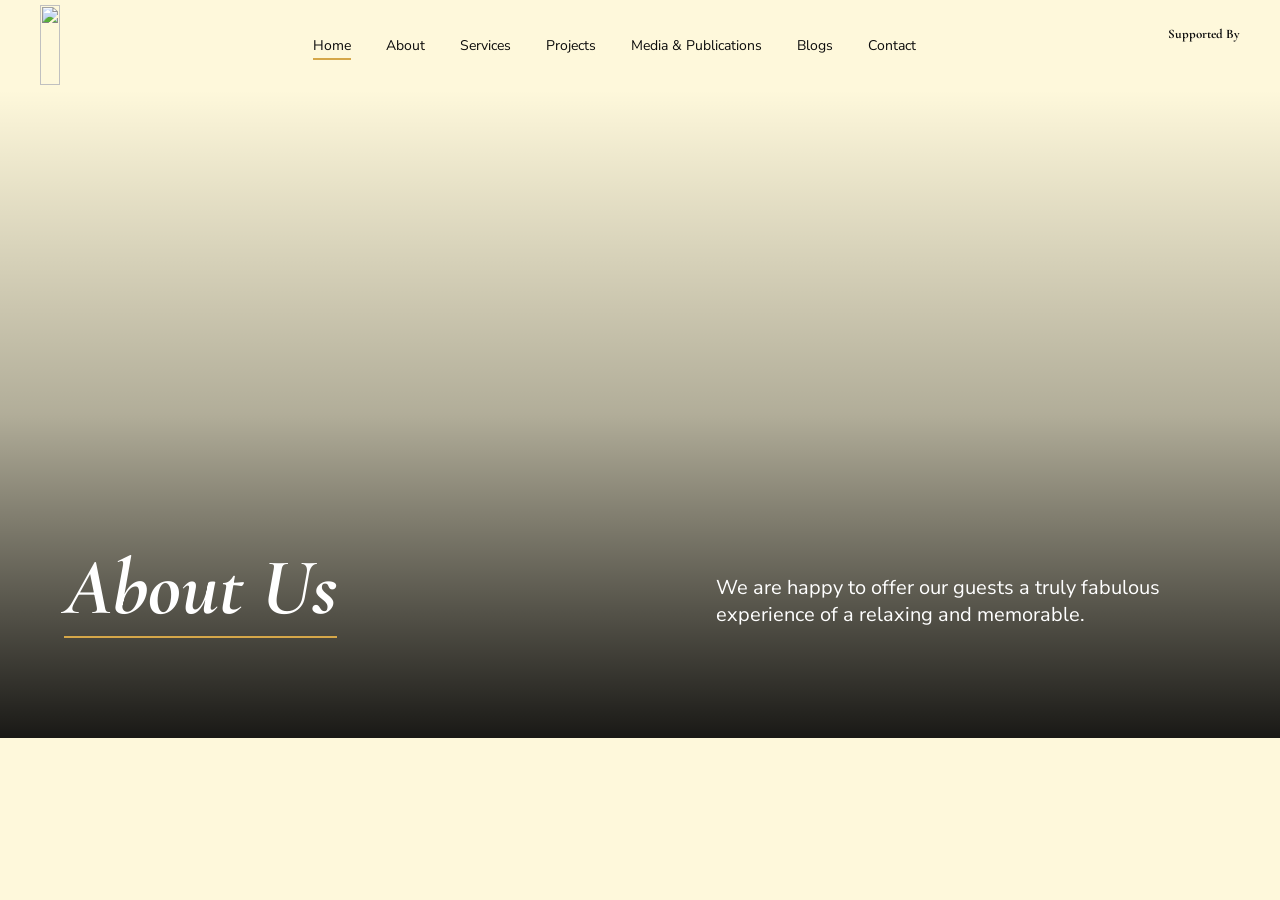
==== about.html @ 49cb3232 "add manu" ====
<!DOCTYPE html>
<html lang="en">

<head>
  <meta charset="UTF-8">
  <meta name="viewport" content="width=device-width, initial-scale=1.0">
  <title>Document</title>

  <!-- Owl Carousel CSS -->
<link rel="stylesheet" href="https://cdnjs.cloudflare.com/ajax/libs/OwlCarousel2/2.3.4/assets/owl.carousel.min.css">
<link rel="stylesheet" href="https://cdnjs.cloudflare.com/ajax/libs/OwlCarousel2/2.3.4/assets/owl.theme.default.min.css">

<!-- font link -->

<link rel="preconnect" href="https://fonts.googleapis.com">
<!-- <link href="https://fonts.googleapis.com/css2?family=Cormorant+Garamond:ital,wght@0,300;0,400;1,300;1,400&display=swap" rel="stylesheet"> -->

<link href="https://fonts.googleapis.com/css2?family=Cormorant+Garamond:ital,wght@0,300..700;1,300..700&display=swap" rel="stylesheet">



  <!-- custom css link -->

  <link rel="stylesheet" href="style/style.css">
  <link rel="stylesheet" href="style/media.css">
</head>

<body>




    <!-- navbar -->


    
        <style>
               .navbar {
               padding-top: 5px;
                padding-bottom: 5px;
               }
        </style>

       <nav class="navbar">
        <div class="nav-left">
          <div class="nav-logo">
           <a href="./index.html"> <img src="./images/logo2.png" alt=""></a>
           
          </div>

        </div>
        <div class="nav-mid">
          <ul>
            <li><a href=""  class="active">Home</a></li>
            <li><a href="">About</a></li>
            <li><a href="">Services</a></li>
            <li><a href="">Projects</a></li>
            <li><a href="">Media & Publications</a></li>
            <li><a href="">Blogs</a></li>
            <li><a href="">Contact</a></li>
          </ul>
        </div>
        <div class="nav-right">
        <!-- <a href=""> <img src="./images/white facebook.png" alt=""></a>
         <a href=""><img src="./images/white instagram.png" alt=""></a>
      <a href="">  <img src="./images/white linkdine.png" alt=""></a>
          -->

          <div class="tata-img">
            <h4>Supported By </h4>
            <img src="./images/tata.png" alt="">
          </div>
          <div class="menu-bar"><img src="./images/menu (1).png" alt=""></div>
        </div>
        </nav>







        <!-- hero section -->

        <style>
            .hero{
                background-image: 

                    linear-gradient(
        /* to right,
        rgba(0, 0, 0, 0.30) 0%,
        rgba(0, 0, 0, 0.4) 50%,
        rgba(0, 0, 0, 0.0) 100% */

              to top,
        rgba(0, 0, 0, 0.9) 0%,
        rgba(0, 0, 0, 0.3) 50%,
        rgba(0, 0, 0, 0.0) 100%
    ),
    


                url(./images/Photos/0U5A6664.webp);
                background-size: cover;
                background-position: center;
         
           
             
            
                /* padding: 350px 0px 100px 0px; */
                
            }
            .hero-flx{
                display: flex;
                justify-content: space-between;
                align-items: flex-end;
                     height: 72vh;
                     
                     /* background-color: palegoldenrod; */
                    padding-bottom: 100px;
                    
               
               
            }
            .hero-heading h2{
                font-size: 80px;
                color: var(--heading2-color);
               border-bottom: 2px solid var(--logo-color);
          
                
             
            }
            .hero-para p{
                font-size: 20px;
                color: var(--heading2-color);
                max-width: 500px;
                margin-bottom: 10px;
                     
            }
        </style>
        <div class="hero">
            <div class="padding">
                <div class="hero-flx">
          <div class="hero-heading">
            <h2>About Us</h2>
          </div>
          <div class="hero-para">
          <p>We are happy to offer our guests a truly fabulous experience of a relaxing and memorable.</p>
          </div>
          </div>
        </div>

</div>










         <!-- footer -->

          <!-- <div class="footer-space">
            <footer class="footer-parent">
  <div class="padding-footer">
          <div class="footer">
            <div class="footer-logo">
              <img src="./images/logo.png" alt="">
  
                         <p class="para">
                The Institute of conservation (ICON) <br>
International Council of Museum  (ICOM) <br>
IASC India
              </p>
            </div>

          

           
            <div class="footer-contact">
              <h4>CONTACT US:</h4>
              <p class="para">
3 Rockaway St., New Rochelle, <br> New York, United States – 10801
              </p>
              <p class="para">
Mon-Sat: 9:00am – 8pm
              </p>
              <p class="para">
+001 234 56 78
              </p>
            </div>


            
            

             <div class="footer-qr-parent">
              <h4>DONATION:</h4>
              <div class="footer-qr">
              <img src="./images/qr.png" alt="">
              </div>


               
         


            </div>

              <div class="footer-insta">
              <h4>SOCIAL MEDIA:</h4>

              <div class="footer-social-media">
                <img src="./images/facebook.png" alt="">
                <img src="./images/instagram.png" alt="">
                <img src="./images/linkdine.png" alt="">
              </div>
            </div>

          
          </div>

          <div class="footer-bottom-txt">
            <span class="date">© My Company, 2026. All rights reserved.</span>
          </div>

          

        </div>
        
</footer>



</div> -->







        



<script src="https://cdnjs.cloudflare.com/ajax/libs/jquery/3.7.1/jquery.min.js"></script>
<script src="https://cdnjs.cloudflare.com/ajax/libs/OwlCarousel2/2.3.4/owl.carousel.min.js"></script>
<!-- GSAP -->
<script src="https://cdnjs.cloudflare.com/ajax/libs/gsap/3.12.5/gsap.min.js"></script>

<!-- ScrollTrigger -->
<script src="https://cdnjs.cloudflare.com/ajax/libs/gsap/3.12.5/ScrollTrigger.min.js"></script>

<!-- Your JS (ONLY ONCE) -->
<script src="./javascript/script.js"></script>

</body>

</html>
---- style/style.css ----
/* @font-face {
       font-family: "shesrig1";
    
       src: url(./font/gyBhhwUxId8gMGYQMKR3pzfaWI_RruM4mJPby1QNtA.woff2);
   } */
@import url('https://fonts.googleapis.com/css2?family=Nunito+Sans:ital,opsz,wght@0,6..12,200..1000;1,6..12,200..1000&display=swap');

   body {
       background-color: var(--bg-color);
        font-family: "Nunito Sans", sans-serif;

    
      


    
   
     


   }


 :root {
 
  /* --bg-color: #eae0d4; */
  --bg-color: #fef8db;
  --logo-color: #d5a749;
  --heading-color: #0c0c0c;
  --heading2-color: #ffffff;
  /* --para-color: #504e49; */
  --para-color: #565656;
  --nav-color:#262321d9;
  --light-color:#565656;
  --footer-txt-color:#dad5c8;
  --card-color: #f2f2f2

}




   *,
   ul,
   li,
   ol,
   p,
   h1,
   h2,
   h3,
   h4,
   h5,
   h6 {
       margin: 0;
       padding: 0;
       box-sizing: border-box;
       


   }

   h1,
   h2,
   h3,
   h4,
   h5,
   h6 {
       /* color: #000000; */
       color: var(--heading-color);
      font-family: 'Cormorant Garamond', serif;
      font-style: italic;

       


   }

   a {
       text-decoration: none;
    
       
      
    
     
   }

   button{
             font-family: "Nunito Sans", sans-serif;
   }




   
/* menu */















   /* navbar */

   .bg-img{

  
    height: 100vh;
    width: 100%;
        /* padding-bottom: 150px; */
        


     
         
   

       
   /* position: fixed; */
   /* background-color: black; */
   
   
 
    
   }




   .navbar {
  height: 12%;
       width: 100%;
       display: flex;
       align-items: center;
       justify-content: space-between;
       /* position: absolute;
       top: 2px; */
       /* background-color: #d5a749; */
       background-color: var(--bg-color);
       /* background-color: pink; */
   
    
       padding: 0px 40px;

         
       
       


   }

   .nav-left {
     
       width: auto;
     
   }

   .nav-mid {
       width: auto;
       
       display: flex;
       justify-content: end;
   }

   .nav-right {
    display: flex;
    align-items: center;


       width: auto;
       gap: 15px;
       /* background-color: pink; */
       gap: 35px;


   }
.menu-bar{
  display: none;
  /* background-color: pink; */

  align-items: center;

}
.menu-bar img{
height: 33px;


}
   .nav-mid ul {
       display: flex;
       list-style: none;
       gap: 35px;
       align-items: center;
   
       font-size: 14px;

           /* font-weight: 550; */

   }
 
   .nav-mid a{
    color: var(--heading-color);
      position: relative;


   
   }



.nav-mid ul a::after {
  content: "";
  position: absolute;
  left: 0;
  bottom: -5px;
  width: 0%;
  height: 2px;
  background:var(--logo-color);
  transition: width 0.3s ease;
}

.nav-mid ul a:hover::after {
  width: 100%;
}

/* 🔥 default active (Home ke liye) */
.nav-mid ul a.active::after {
  width: 100%;
}
   .nav-logo{
    height: 80px;
  
   }
   .nav-logo img{
    height: 100%;
    width: 100%;
    object-fit: cover;
   }

    
            .tata-img img{
          width:90px;
          height: auto;
          }
          .tata-img h4{
            font-size: 13px;
            text-align: end;
            font-style: normal;
            /* color: var(--logo-color); */
            
          }



    /* hero section */

  .hero-section{
         background-image: url(../images/Photos/0U5A6670.webp);
height: 68%;
 
      
          background-size: cover;
       
        
  }
     .hero-black-div{
    height: 100%;
    width: 100%;
    background-color: rgba(0, 0, 0, 0.274);
     /* position: relative; */
                   display: flex;
    align-items: center;
    justify-content: center;
          padding: 0px 40px 0px 40px;
          
   }


   h1{
      color: var(--heading2-color);
      font-size: 70px;
      text-align: center;
   
          
    }
    .hero-heading h4{
      color: var(--heading2-color);
      font-size: 27px;
      text-align: center;
      
    }



    /* About Section */


      .padding{
    /* padding: 0px 150px; */
    padding: 0 5%;
  max-width: 1375px;
  margin: auto;
  }
  .about-section{
    height: 20%;
    display: flex;
    justify-content: center;
    /* padding-top: 50px; */
    align-items: center;
    padding: 0px 40px;

    

    
  }
  .about-heading{
    width: 70%;
   
    text-align: center;
    /* background-color: palegoldenrod; */
  }
  .about-heading p{
    font-size: 32px;
      font-family: 'Cormorant Garamond', serif;
      color: var(--heading-color);
      font-weight: 500;
     
  }









  
   
  /* our story */

  
    .heading{
      color: var(--heading-color);
      font-size: 60px;
  
      
    }
    .para{
        font-size:16px;
      color: var(--para-color);
      line-height: 28px;
      /* text-align:justify; */
      
    }

    .our-story{
      display: flex;
      gap: 45px;
      /* padding-top: 150px;
      padding-bottom: 200px; */
    margin: 150px 0px;
   
    }
    .our-story-left{
      width: 50%;
      /* background-color: aquamarine; */
     /* display: flex;
     flex-direction: column;
     justify-content: center; */
    }
    .our-story-right{
      width: 50%;
      /* background-color: pink; */
      display: flex;
      align-items: center;
    }
    /* .our-story-img{
      height: 400px
   
      
    } */
    .para-padding{
      margin-top: 20px;
    }
    .our-story-para{

      margin: 35px 0px 40px 0px;
    }
    .our-story-img img{
      height: 100%;
      width: 100%;
      object-fit: cover;
      border-radius: 10px;
    }





    /* video section */





  .full-video{
    height: 80vh;
    margin-bottom: 150px;
  }
  .full-video img{
    height: 100%;
    width: 100%;
    object-fit: cover;
  }




/* services section heading */


.all-heading{
  display: flex;
  justify-content: center;
  /* background-color: pink; */
  margin-bottom: 70px;



}



 
/* services */
.services-parent{
padding: 0px 100px;
  /* padding-top: 70px; */
}
.services{
  display: flex;
  gap: 45px;
  padding-bottom: 150px;
}
.services-parent .services:nth-last-child(1) {
  padding-bottom: 0px; /* jo tumhe chahiye */
}
.services-text{
  width: 50%;
  display: flex;
  flex-direction: column;
  justify-content: center;
}
.services-img-parent{
  width: 50%;
}
.services-img{

  height: 650px;
}
.services-img img{
  height: 100%;
  width: 100%;

  object-fit: cover;
}
.short-heading{
  font-size: 50px;

}


.services-button2{
  display: flex;
  justify-content: end;
}
.services-button2 button p{
  font-size: 20px;
}
.services-button2 button svg {
  width: 20px;
}






/* News and Events */

.events-section-parent{
  /* padding: 200px 0px; */
  margin: 150px 0px;

}


.event-section{
  display: flex;
  /* height: 100h; */
  gap: 40px;


}
.event-left{
  width: 50%;
}
.event-right{
  width: 50%;
  display: flex;
  flex-direction: column;
  gap: 30px;
}
.event-left-img img{
  height: 100%;
  width: 100%;
  object-fit: cover;
}
.event-left-img{
  height: 77%;
}

.event-left .event-card{
  padding-top: 20px;
}

.small-heading{
font-size: 23px;
margin: 9px 0px;


}
.event-card h5{
  color: var(--logo-color);
  font-size: 15px;
}
.date{
font-size: 13px;
color: var(--light-color);
}
.event-card-img{
  display: flex;
  gap: 25px;
    /* padding: 30px 0px; */
    padding-bottom: 30px;
    border-bottom: 1px solid #929292;
}
.event-card-parnet{
  width: 70%;

}
.event-right-img{
  width: 30%;
}
.event-right-img img{
   height: 100%;
  width: 100%;
  object-fit: cover;
}



.event-right .event-card-img:last-child {
  border-bottom: none;
  padding-bottom: 0;
}

.event-button button{
  margin-top: 18px;
}

.event-section .txt-btn{
  font-weight: 600;
}














/* button*/


.bookmarkBtn {
  width: fit-content;

    padding: 9px 10px;
transform: scale(1.2);
  border-radius: 40px;

  border: none;
  background-color: var(--logo-color);
  display: flex;
  align-items: center;
  justify-content: center;
  cursor: pointer;
  transition-duration: 0.3s;
  overflow: hidden;
  position: relative;



box-shadow: 
  0 4px 10px rgba(0, 0, 0, 0.08),
  0 8px 25px rgba(213, 167, 73, 0.35);

transition: all 0.3s ease;
margin-left: 9px;


}

.IconContainer {
  width: 30px;
  /* height: 30px; */
  background-color: var(--bg-color);
  border-radius: 50px;
  display: flex;
  align-items: center;
  justify-content: center;
  overflow: hidden;
  z-index: 2;
  transition-duration: 0.3s;
  position: absolute;
  left: 2%;
   
  
}
  .IconContainer img{
   height: 30px;


    object-fit: cover;
  }

.icon {
  border-radius: 1px;
}

.text {
  height: 100%;
  width: 100%;
  display: flex;
  align-items: center;
  justify-content: center;
  color: white;
  z-index: 1;
  transition-duration: 0.3s;
  font-size: 1em;
  margin-left: 30px;

}

.bookmarkBtn:hover .IconContainer {
  width: 96%;
  transition-duration: 0.3s;
  left: 2.1%;
}



.bookmarkBtn:active {
  transform: scale(0.95);
  transition-duration: 0.3s;
}



/* text button */



.txt-btn {
  padding: 0;
  margin: 0;
  border: none;
  background: none;
  cursor: pointer;
}

.txt-btn{
  --primary-color:#d5a749 ;
  --hovered-color: #d5a749;
  position: relative;
  display: flex;

  /* font-size: 0px; */
  gap: 0.4rem;
  align-items: center;
}

.txt-btn p {
  margin: 0;
  position: relative;
  font-size: 14px;
  color: var(--primary-color);


}

.txt-btn::after {
  position: absolute;
  content: "";
  width: 0;
  left: 0;
  bottom: -7px;
  background: var(--hovered-color);
  height: 1.5px;
  transition: 0.3s ease-out;
}

.txt-btn p::before {
  position: absolute;
  /*   box-sizing: border-box; */
  content: "";
  width: 0%;
  inset: 0;
  color: var(--hovered-color);
  overflow: hidden;
  transition: 0.3s ease-out;
  
}

.txt-btn:hover::after {
  width: 100%;
}

.txt-btn:hover p::before {
  width: 100%;
}

.txt-btn:hover svg {
  transform: translateX(6px);
  color: var(--hovered-color);
}

.txt-btn svg {
  color: var(--primary-color);
  transition: 0.2s;
  position: relative;
  width: 15px;
  transition-delay: 0.2s;
}






/* projects section */








  .pc-root {
   
  
  margin: 0px 10px;
  }

  /* ── Header ── */
  .pc-header {

    border-radius: 50px;
    padding: 60px 48px 68px;
    text-align: center;
    position: relative;
    overflow: hidden;
    margin-bottom: 60px;
  }
  .pc-header::before {
    content: '';
    position: absolute;
    top: -60px; right: -60px;
    width: 260px; height: 260px;
    border-radius: 50%;
    border: 1px solid rgba(245,233,208,.08);
    pointer-events: none;
  }
  .pc-eyebrow {
    font-size: 10px;
    letter-spacing: 5px;
    text-transform: uppercase;

    margin-bottom: 14px;
  }
  .pc-heading {

    font-size: 52px;
    font-weight: 300;
    font-style: italic;
  
    margin-bottom: 10px;
  }
  .pc-subheading {
    font-size: 11px;
    letter-spacing: 1px;

  }

  /* ── Carousel Wrapper ── */
  .pc-owl-wrap {
    
    overflow: visible;
    
  }

  /*
   * FIX 1: Do NOT set overflow:visible on .owl-stage-outer
   * Owl Carousel needs overflow:hidden here to correctly measure,
   * clone items, and loop. Removing the override restores looping.
   * Add vertical padding instead so the scaled center card is not clipped.
   */
  .owl-carousel .owl-stage-outer {
    overflow: hidden !important;
    padding-bottom: 40px !important;
  }

  /* ── Card ── */
  .pc-card {
      background-color:var(--card-color);

    border: 1px solid #ede8df;
    border-radius: 6px;
    overflow: hidden;
       transition: transform 0.4s ease, box-shadow 0.4s ease;
    box-shadow: 0 10px 25px rgba(0, 0, 0, 0.08),
     0 5px 10px rgba(0, 0, 0, 0.05);

    transform-origin: center center;
    cursor: pointer;
    
    
  }

  .pc-card:hover{
    transform: scale(1.02);
      transform: translateY(-10px) scale(1.03);
  
 
  }

.pc-card-title h3 {
    position: relative;
    display: inline-block;
    transition: color 0.3s ease;
}

.pc-card-title h3::after {
    content: "";
    position: absolute;
    left: 0;
    bottom: -6px;
    width: 0%;
    height: 1.5px;
    background: var(--logo-color);
    transition: width 0.4s ease;
}

.pc-card:hover .pc-card-title h3 {
    color: var(--logo-color);
}

.pc-card:hover .pc-card-title h3::after {
    width: 100%;
}













  /*
   * FIX 3: Owl Carousel adds the 'center' class to .owl-item (the wrapper),
   * not to .pc-card directly. Selector must be .owl-item.center .pc-card
   */
  .owl-item.center .pc-card {
    transform: scale(1.06);
    opacity: 1;
    box-shadow: 0 20px 60px rgba(126,91,19,0.18), 0 4px 16px rgba(0,0,0,0.10);
  }

  .pc-card-img {
    width: 100%;
    height: 400px;
    overflow: hidden;
    position: relative;
   border-top-right-radius: 15px;
   border-top-left-radius: 15px;
  }
  .pc-card-img img,
  .pc-card-img svg {
    width: 100%;
    height: 100%;
    display: block;
    object-fit: cover;
    transition: transform 0.7s cubic-bezier(0.4,0,0.2,1);
    
  }
  .owl-item.center .pc-card .pc-card-img img,
  .owl-item.center .pc-card .pc-card-img svg {
    transform: scale(1.04);
  }

  /* Gold top bar */
  .pc-gold-bar {
    position: absolute;
    top: 0; left: 0; right: 0;
    height: 2px;

    z-index: 3;
  }

  /* Hover overlay */
  .pc-card-overlay {
    position: absolute;
    inset: 0;
  
    opacity: 0;
    transition: opacity 0.4s;
    display: flex;
    align-items: flex-end;
    padding: 16px;
    z-index: 2;
      background: linear-gradient(
    to top,
    rgba(0, 0, 0, 0.75),
    rgba(0, 0, 0, 0.2),
    transparent
  );

  }
  .pc-card:hover .pc-card-overlay {
    opacity: 1;
  }

  .pc-overlay-link {
  color:var(--heading2-color);
  font-size: 12px;
  letter-spacing: 3px;
  text-transform: uppercase;
  border-bottom: 1px solid var(--logo-color);
  padding-bottom: 3px;

  transform: translateY(20px);
  opacity: 0;
  transition: all 0.4s ease;
}

/* Text animation */
.pc-card:hover .pc-overlay-link {
  transform: translateY(0);
  opacity: 1;
}

  /* Card body */

  .pc-card-img img {
  transition: transform 0.6s ease;
}
  .pc-card:hover .pc-card-img img {
  transform: scale(1.1);
}


.pc-card:hover .pc-card-overlay {
  opacity: 1;
}



  .pc-card-title h3{
    font-size: 26px;
  }
  .pc-card-body {
    position: relative;
    padding: 16px 18px 20px;
  }



  .pc-card-num {
  
    font-size: 28px;
    font-weight: 300;
   color: var(--logo-color);
    /* position: absolute;
    bottom: 10px;
    right: 14px; */
    line-height: 1;
  }

  .pc-card-button{
    display: flex;
   justify-content: end;
  }

  /* ── Controls ── */
  .pc-controls {
    display: flex;
    align-items: center;
    justify-content: center;
    gap: 24px;
    margin-top: 20px;
  }
  .pc-btn {
    width: 44px;
    height: 44px;
    border-radius: 50%;
    background: transparent;
    border: 1px solid #d6cfc3;
    color: #2a2018;
    cursor: pointer;
    display: flex;
    align-items: center;
    justify-content: center;
    transition: background 0.2s, border-color 0.2s, transform 0.15s;
    flex-shrink: 0;
  }
  .pc-btn:hover {
    background: #f5f0e8;
    border-color: #b5a990;
  }
  .pc-btn:active { transform: scale(0.93); }
  .pc-btn svg {
    width: 16px;
    height: 16px;
  }

  .pc-dots {
    display: flex;
    gap: 8px;
    align-items: center;
  }
  .pc-dot {
    width: 5px;
    height: 5px;
    border-radius: 50%;
   
    cursor: pointer;
    transition: background 0.3s, transform 0.3s;
    border: none;
    padding: 0;
  }


  /* ── Footer bar ── */
  .pc-footer {
    display: flex;
    align-items: center;
    justify-content: space-between;
    margin-top: 130px;
    padding-top: 20px;
    border-top: 1px solid #929292;
  }

  .pc-footer-cta {
    display: inline-flex;
    align-items: center;
    gap: 10px;
    font-size: 15px;
    letter-spacing: 2px;
    /* text-transform: uppercase; */
    /* color: var(--logo-color); */
    background: none;
    border: none;
    border-bottom: 1px solid var(--heading-color);
    padding-bottom: 2px;
    cursor: pointer;
    transition: color 0.2s, border-color 0.2s;
  }
  .pc-footer-cta:hover {
    color: var(--logo-color);
    border-color: var(--logo-color);
  }

 .project-border{
    margin-top: 50px;
  }

  .pc-card-button{
    margin-top: 10px;
  }

  





  /* Hide default owl nav/dots */
  .owl-nav, .owl-dots { display: none !important; }









  /* Blog Section */


.blog-section-parent{
margin-top: 150px;
margin-bottom: 190px;
}

  .blog{
    display: flex;
    gap: 20px;

   

  }
  .blog-card{
    /* height: 300px; */
    width: 33%;
background-color: var(--card-color);

    padding: 8px;
   border-radius: 20px;

  transition: transform 0.4s ease, box-shadow 0.4s ease;
  
  box-shadow: 
    0 10px 25px rgba(0, 0, 0, 0.08),
    0 5px 10px rgba(0, 0, 0, 0.05);
    
    
  
  
  }

    .blog-card:hover {
  transform: translateY(-10px) scale(1.03);
  
   box-shadow: 
    0 14px 28px rgba(0, 0, 0, 0.10),
    0 6px 12px rgba(0, 0, 0, 0.06);
}


   .blog-card-img{
    height: 300px;
       position: relative;
   }
  .blog-card-img .card-img{
    height: 100%;
    width: 100%;
    object-fit: cover;
    border-radius: 20px;
  }
  .blog-card-para{
  margin-top: 7px;
  margin-bottom:20px;

  }
  .blog-card-txt{
    padding: 20px 10px 10px 10px;
   
  }
  .blog-card-logo{
    padding: 5px;
    height: 45px;
    width: 45px;
    border-radius: 50%;
    position: absolute;
background-color: rgb(233, 233, 233);
    bottom: -5%;
    left: 7%;
    display: flex;
    justify-content: center;
    align-items: center;
    
    
  
  }
  .blog-card-logo img{
    height: 100%;
    width: 100%;
    margin-bottom: 3px;
 
    object-fit: cover;
  
  }
  .blog-card-author{
    display: flex;
align-items: center;
    gap: 10px;
  }

    .author-img{
      height: 40px;
      width: 40px;
      /* border-radius: 50%; */

      /* background-color: aqua; */
    }
 .author-img img{
    height: 100%;
    width: 100%;
    border-radius: 50%;
    object-fit: cover;
  }
  .author-name-color{
    color: var(--heading-color);
    font-weight: 600;
  }
  .blog-card-heading h3{
    font-size: 26px;
  }



  .blog-card-heading h3 {
  position: relative;
  display: inline-block;
  transition: color 0.3s ease;
}

.blog-card-heading h3::after {
  content: "";
  position: absolute;
  left: 0;
  bottom: -6px;
  width: 0%;
  height: 1.5px;
  background: var(--logo-color);
  transition: width 0.4s ease;
}

.blog-card:hover .blog-card-heading h3 {
  color: var(--logo-color);
}

.blog-card:hover .blog-card-heading h3::after {
  width: 100%;
}


  
  

  





    


         /* footer  */
         .footer-space{
          padding: 0px 40px;
         }  
         .padding-footer{
                        padding: 0 5%;
  max-width: 1350px;
  margin: auto;

         }

         .footer-parent{
       
                /* padding: 80px 125px 20px 125px; */
                padding: 80px 0px 20px 0px;
                   /* background-color: #272421; */
                      /* padding: 0 5%;
  max-width: 1700px;
  margin: auto; */
                   
            
                  /* background-color:#2f2616; */
                  /* background-color: #584b3b; */
                  background-color: var(--card-color);
                  /* background-color: #3c2219; */
                
                   border-top-left-radius: 30px;
                   border-top-right-radius: 30px;
                     transform: translateY(-10px) scale(1.03);
  
  box-shadow: 
rgba(0, 0, 0, 0.078) 0px 18px 20px 17px;

              
                
         }

         .footer{
          display: flex;
           
              justify-content: space-between;
        

         }
       
         .footer-logo img{
          height: 130px;
  
         }
         .footer-logo p{
          margin-top: 20px;
         }
         .footer h4{
 
       
       margin-bottom: 25px;
       font-size: 20px;
       color: var(--logo-color);


         }
   
         /* .footer-qr-parent{
          display: flex;
          flex-direction: column;
          gap: 20px;
         } */

         /* .footer-manu ul{
          list-style: none;
          display: flex;
          flex-direction: column;
          gap: 15px;
          font-size: 15px;
      
         } */

         .footer-contact h4{
          margin-top: 1px;
         }
          .footer-qr-parent h4{
            text-align: center;
      
            
          }
           .footer-qr{
            height: 150px;

           }

         .footer-qr img{
          height: 100%;
          width: 100%;
          object-fit: cover;
         }
      
         .footer-social-media{
          display: flex;
          gap: 12px;
         }
         .footer-social-media img{
          height: 21px;
         }

 
         .footer-bottom-txt{
          display: flex;
          justify-content: center;
          margin-top: 80px;
         }
       
     .footer-contact p:nth-child(3){
  margin: 20px 0;
}
    



/* 
.our-story-button{
  padding: 0px 3%;
} */
---- style/media.css ----
@media (max-width: 1050px) {



 .navbar {
height: 8%;
}
.nav-mid ul {
 
    gap: 30px;
                
}

.hero-section {
    height: 74%;
}
.about-heading {
    width: 80%;
}

.about-section {
    height: 18%;
}

.about-heading p {
    font-size: 38px;
}
.our-story-para {
    margin: 28px 0px 40px 0px;
}

.services-parent {
    padding: 0px 60px;
}

.pc-card-img {
    height: 310px;      




}
.blog-card-para {
    margin-top: 0;
    margin-bottom: 0;
}

   .our-story {
                            margin: 90px 0px 150px 0px;
                    }

}


@media (max-width: 992px) {

    .nav-mid {
        display: none;
    }
    .menu-bar{
  display: block
}


.nav-logo {
   height: 70px;     
} 


    /* .about-heading {
        width: 100%;
    }    */


.about-heading p {
    font-size: 32px;
}
.about-heading {
        width: 100%;
    }



                    .services-parent {
                        padding: 0px 0px;
                    }

                    .services {
                            padding-bottom: 120px;
                            gap: 30px;

                    }
                    .services-img {
                            height: 560px;

                    }

                 

                    .small-heading {
                        font-size: 20px;
                    }
                    .event-section {
                        gap: 25px;
                    }
                    .event-card-img {
                        gap: 15px;
                    }

                    .our-story {
                        gap: 35px;
                    }

                    .blog-card-para {
   
    margin-bottom: 20px;
}

.blog-card-img {
    height: 250px;  
}
.pc-footer {
    margin-top: 115px;
}

.project-border {
    margin-top: 50px;
}

 .footer-space{
          padding: 0px 20px;
         }  
      
         .footer-logo p{
            max-width: 150px;
         }

         .padding-footer {
    padding: 0 3%;
         }
         .footer-qr {
            height: 130px;
         }
            
         .footer-bottom-txt {
            margin-top: 40px;
         }
         .footer-contact p:nth-child(3) {
            margin-top: 10px;
         }
         /* .footer-logo img {
            height: 120px;
         } */





                    

               





                    




                }
                






                @media (max-width: 768px) {
                        .services-img {
                            height: 520px;
                        }
                        .blog {
                            flex-direction: column;
                            gap: 40px;
                        }
                        .blog-card {
                            width: 100%;
                        }
                            .blog-card-img {
                                height: auto;
                            }
                            .footer {
                                flex-direction: column;
                              gap: 60px;
                                /* gap: 40px; */
                            }
                                .footer-qr {
                                   
                                  
                                    width: 103px;
                                }
                                .footer-qr-parent h4 {
                                    text-align:start;
                             
                                }
                                 .footer-contact h4{
                                  margin-top: 0px;
                                     }
                                .footer h4 {
                                    margin-bottom: 15px;
                                    font-size: 22px;
                                }
                                    .padding-footer {
                                        padding: 0 5%;
                                   
                                    }
                                        .footer-bottom-txt {
                                            margin-top: 60px;
                                        }
                                        .footer-parent {
                                            padding: 60px 0px 30px 0px;

                                        }
                                            .footer-logo p {
                                               max-width: 100%;
                                            }



                                




                       

                            

                }

          






@media (max-width: 576px) {
     .navbar {
height: 12%;
}

.navbar {
    padding: 0px 20px;
}
    .nav-logo {
        height: 63px;
    }

    .menu-bar img {
        height: 29px;
    }


.tata-img{
    display: none;
}

h1 {
    font-size: 38px;
}

    .about-heading p {
    font-size: 20px;
    }

    .hero-black-div {
        padding: 0px 20px;
    }

        .hero-section {
        height: 70%;
    }

    .our-story {
        /* flex-direction: column; */
        flex-direction:column-reverse;

            }

            .our-story-right {
                width: 100%;
            }

            .our-story-left {
                width: 100%;
            }   

            .our-story {       
                         gap: 15px;
            }

            .heading {
                font-size: 50px;
            }

                .our-story-para {
                    margin: 20px 0px 30px 0px;
                }


                .services {
                    flex-direction:column-reverse;
                }

                .services-parent .services:nth-last-child(2) {
                       flex-direction:column;

}

                .services-text{
                   width: 100%;
                   padding: 0px 5px;
                }

                .services-img-parent {
                    width: 100%;
                }

                .services-img {
                    height: auto;
                }
                .short-heading {
                    font-size: 40px;
                }
                .services {
                    gap: 15px;
                    padding-bottom: 80px;

                    
                }

                .all-heading {
                    margin-bottom: 60px;
                }

                .event-section {
                    flex-direction: column;
                }
                .event-left {
                    width: 100%;
                        border-bottom: 1px solid #929292;
                        padding-bottom: 30px;

                }
                .event-right {
                    width: 100%;

                }
                .pc-footer-cta {
                    font-size: 12px;
                }
                    .our-story {
                        margin: 60px 0px 100px 0px;
                    }
                    .full-video {
                        margin-bottom: 90px;
                    }
                    .events-section-parent {
                        margin: 90px 0px;
                    }
                    .blog-section-parent {
                      margin-top: 90px;
                      margin-bottom: 125px;
                    }

     .blog-card{
    box-shadow: 
      0 8px 20px rgba(0,0,0,0.08),
      0 3px 8px rgba(0,0,0,0.04);
  }

    .pc-card {

          box-shadow: 
      0 8px 20px rgba(0,0,0,0.08),
      0 3px 8px rgba(0,0,0,0.04);

    }
      .footer h4 {
                             
                                    font-size: 20px;
                                }
                                    .footer {
                                        gap: 40px;
                                    }   
                                    .footer-logo img {
                                        height: 100px;
                                    }
                                        .footer-qr {
                                            height: 90px;
                                            width: 90px;
                                        }







}
@media (max-width: 480px) {
    .nav-logo {
        height: 56px;
    }
      .menu-bar img {
        height: 24px;
    }

    .tata-img img {
        width: 80px;
    }
    .tata-img h4 {
        font-size: 12px;
    }
    .nav-right {
        gap: 21px;
    }
        .navbar {
height: 10%;        
        }

            .hero-section {
        height: 72%;
    }

    .about-heading p {
        font-size: 17px;
    }

        .heading {
            font-size: 37px;
        }


            .our-story-para {
                margin: 15px 0px 30px 0px;
                }

                .bookmarkBtn {
                        transform: scale(1.1);
                            margin-left: 4px;

                }
                .full-video {
                    height: 70vh;
                }
                       .services {
                
                    padding-bottom: 60px;
                }

             

                 .all-heading {
                    margin-bottom: 45px;
                }
                .para {
                        line-height: 23px;
                }
                    .small-heading {
                        font-size: 18px;
                    }
                 
                    .para{
                        font-size: 14px;
                    }
                        .short-heading {
                            font-size: 32px;
                        }

                        .pc-card-title h3 {
                            font-size: 23px;
                        }

                        .pc-card-num {
                            font-size: 22px;
                        }
.pc-card-body {
    padding: 10px      
}

.pc-controls {
    margin-top: auto;
}
.pc-btn {
    height: 35px;
    width: 35px;
}

.blog-card-heading h3 {
    font-size: 23px;
}
.blog-card-txt {
    padding: 10px;
}

.blog-card-logo {
    height: 40px;
    width: 40px;    
}

    .blog {
        gap: 26px;
    }

    .pc-footer {
    margin-top: 75px;
}

.project-border {
    margin-top: 40px;
}
        .footer-space {
        padding: 0px 8px;
    }

        .footer h4 {
            font-size: 18px;
            margin-bottom: 20px;
        }



  






               








}
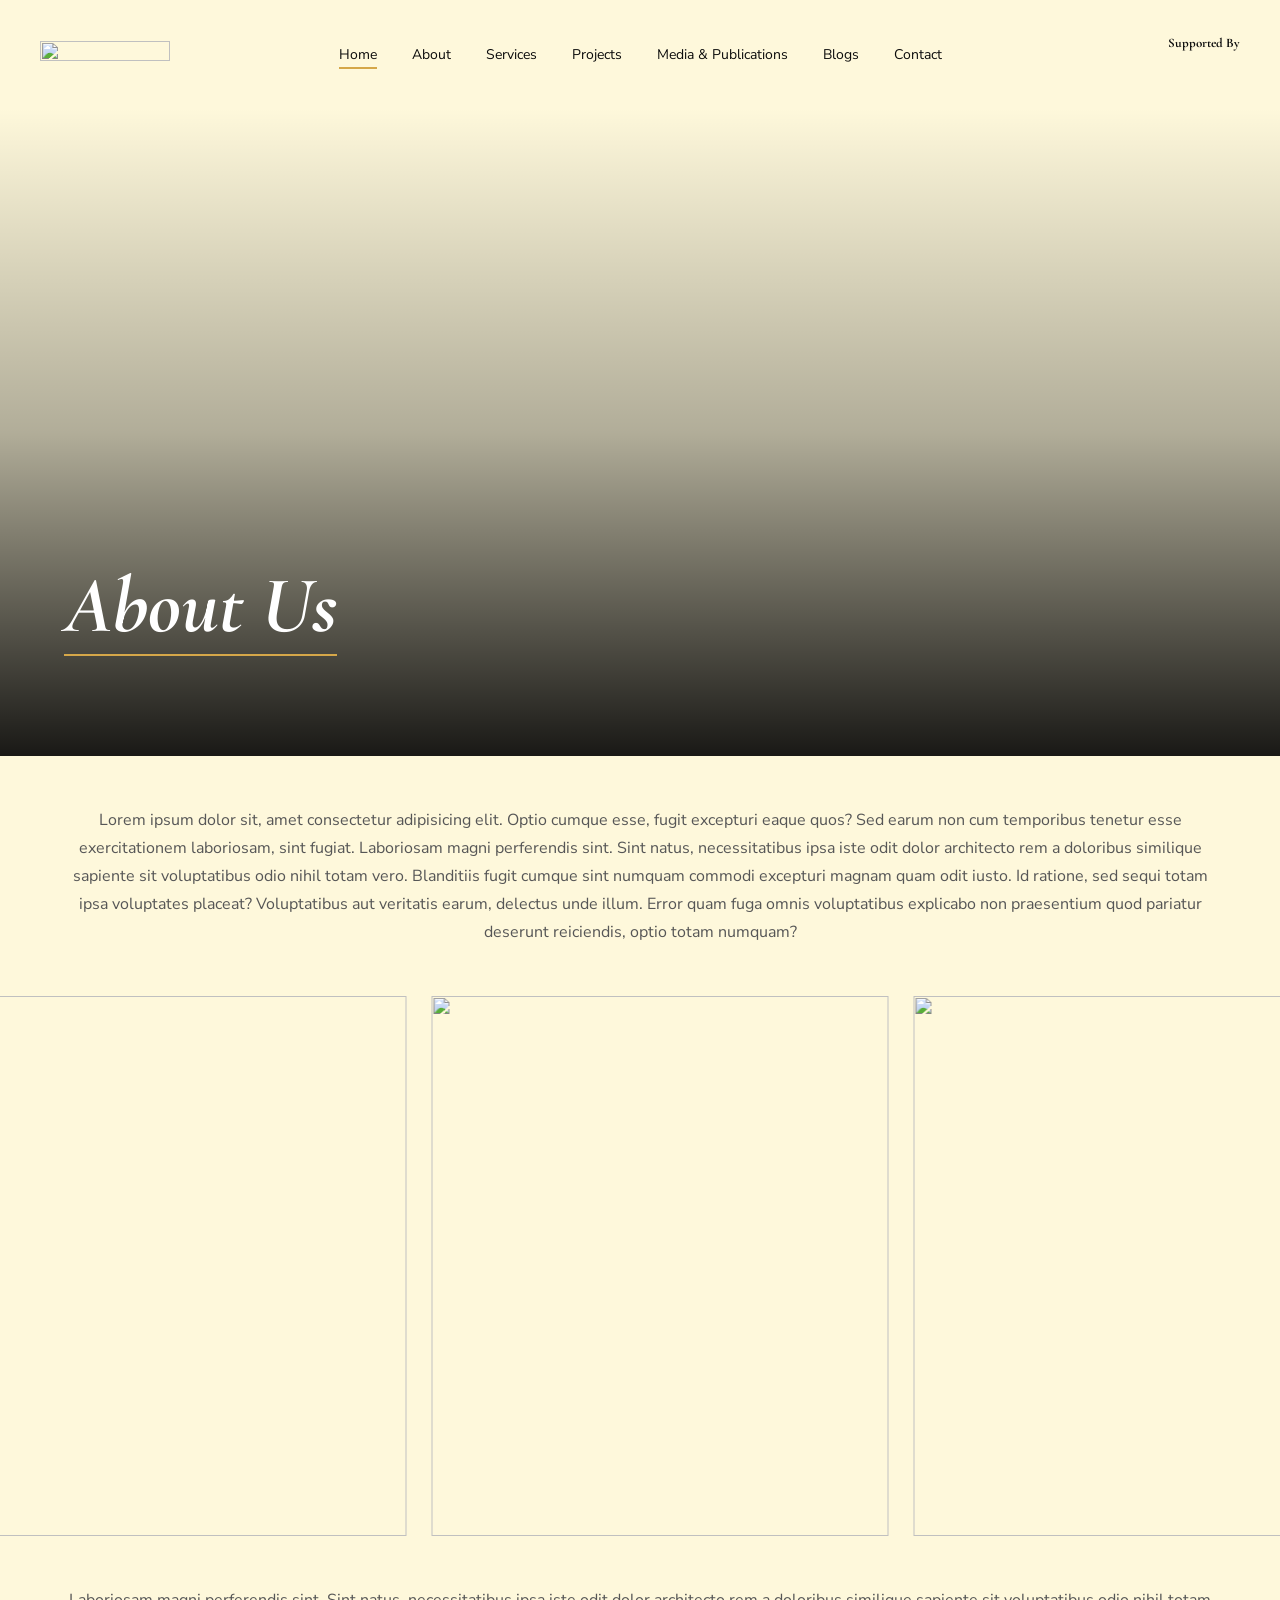
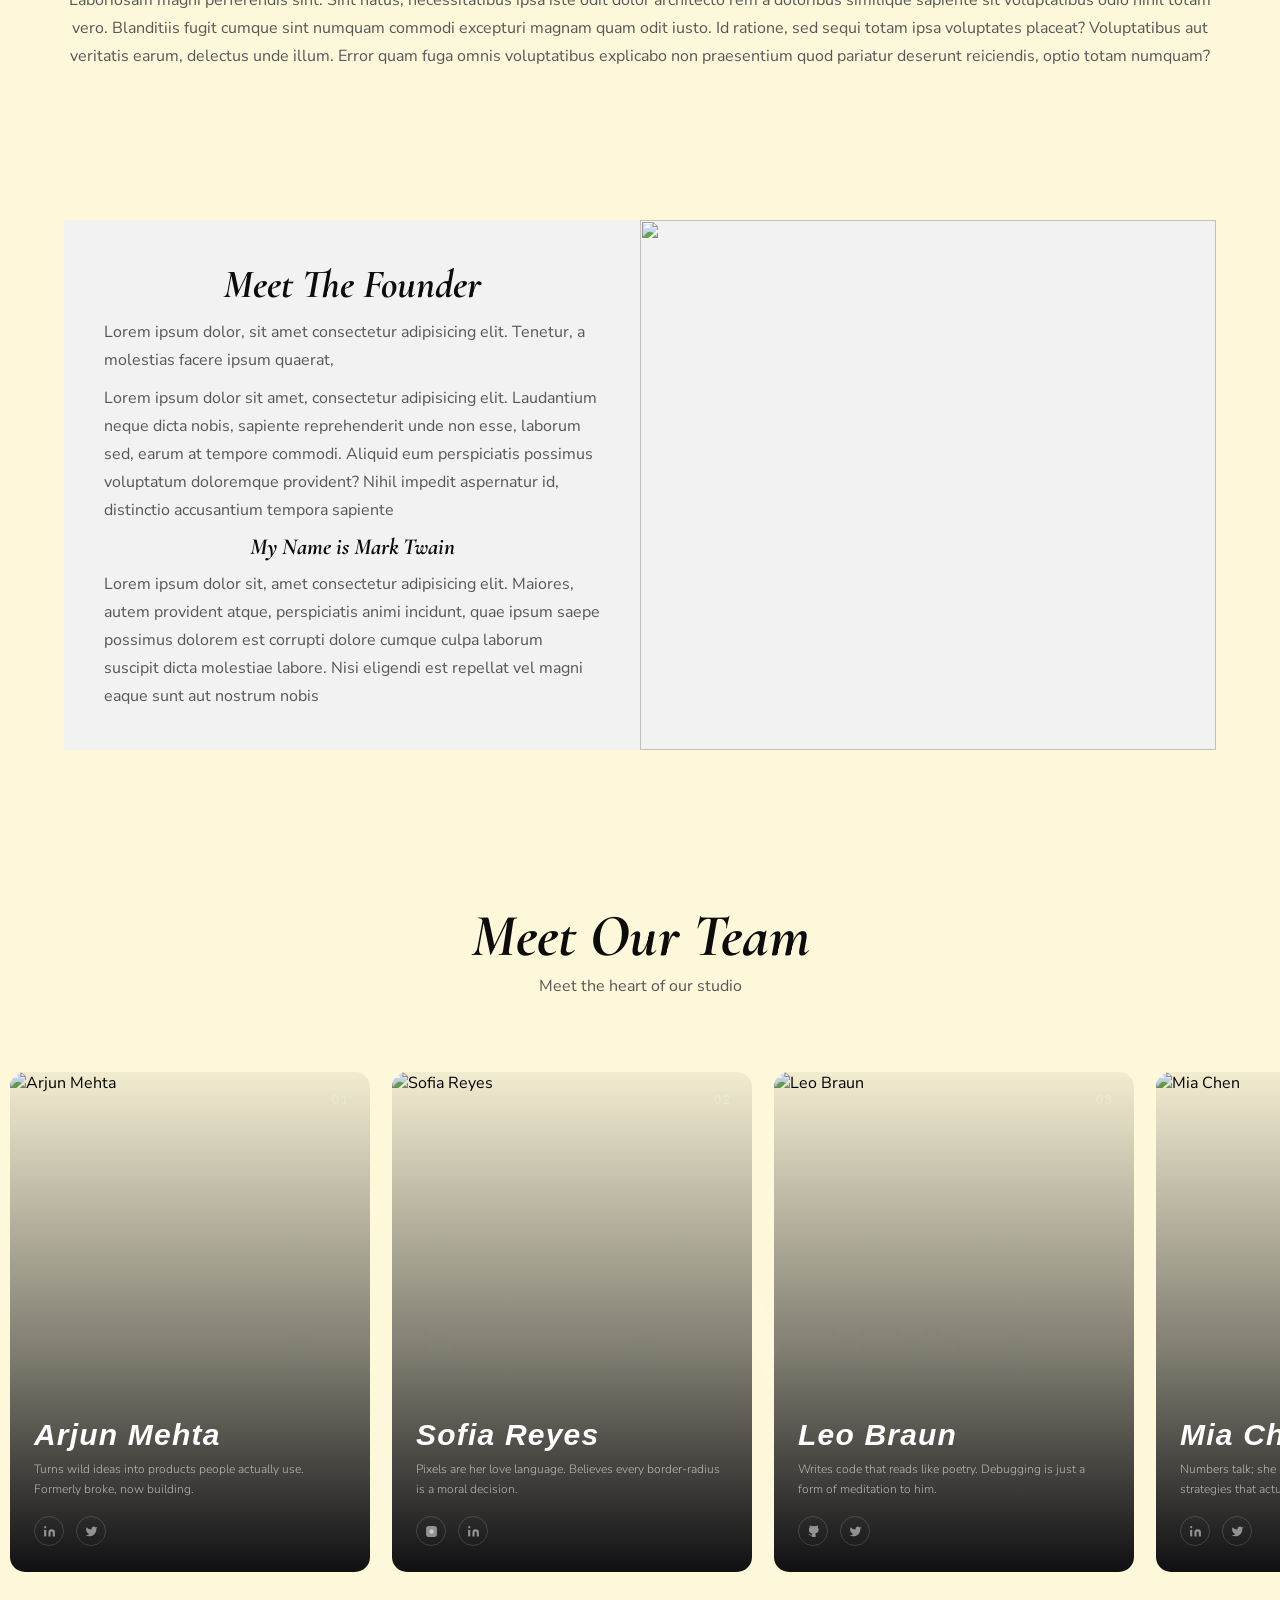
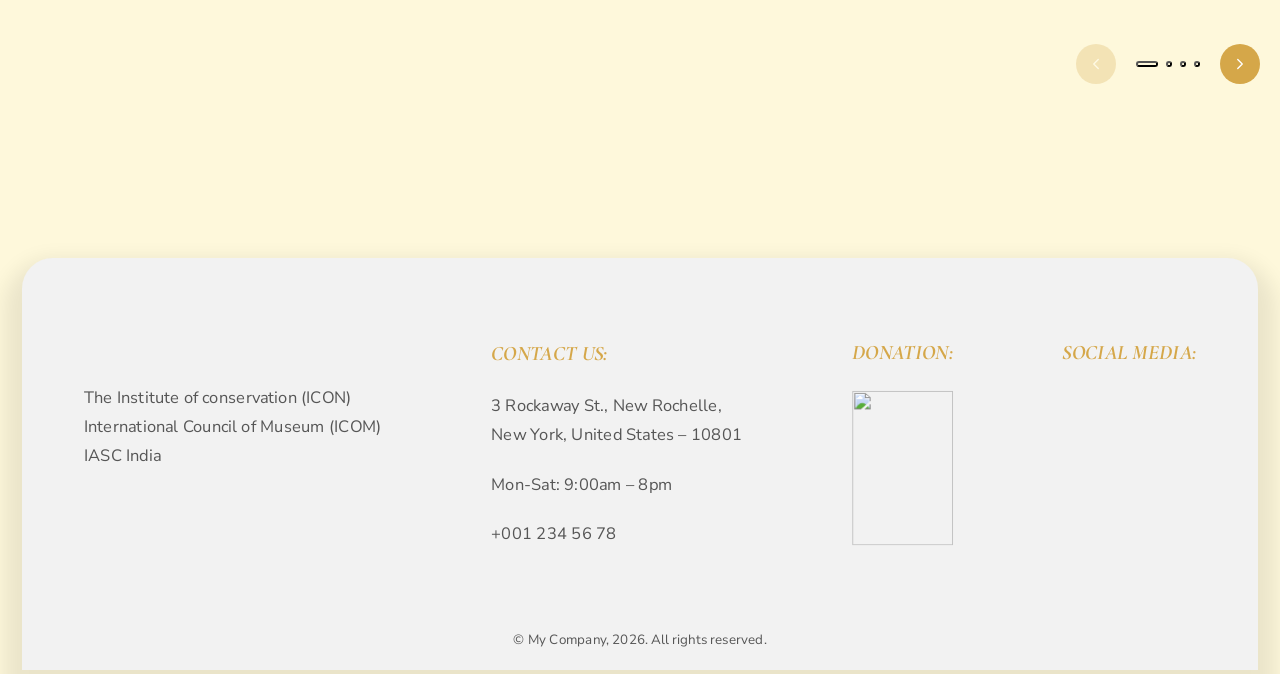
==== commit 1e933305: "about section full responsive" ====
--- a/about.html
+++ b/about.html
@@ -30,18 +30,84 @@
 
 
 
-    <!-- navbar -->
-
-
-    
-        <style>
-               .navbar {
-               padding-top: 5px;
-                padding-bottom: 5px;
-               }
-        </style>
-
-       <nav class="navbar">
+   <!-- manu  -->
+
+
+
+  <!-- OVERLAY -->
+<div class="offcanvas-overlay" id="offcanvasOverlay" aria-hidden="true"></div>
+
+<!-- OFFCANVAS PANEL -->
+<nav class="offcanvas" id="offcanvas" aria-label="Site navigation" aria-hidden="true">
+
+  <!-- Full-height blurred logo background -->
+  <div class="offcanvas-bg-logo" aria-hidden="true">
+    <!-- Ornate painting restoration emblem SVG -->
+     <img src="./images/logo.png" alt="">
+
+  </div>
+
+  <!-- Content -->
+  <div class="offcanvas-inner">
+    <!-- Close button -->
+
+
+    <!-- Eyebrow label -->
+    <p class="offcanvas-eyebrow">Navigation</p>
+
+    <!-- Gold divider -->
+    <div class="offcanvas-divider"></div>
+
+    <!-- Nav links -->
+    <ul class="offcanvas-nav" role="list">
+      <li><a href="./index.html"><span class="nav-num">01</span>Home</a></li>
+      <li><a href="./about.html"><span class="nav-num">02</span>About</a></li>
+      <li><a href="#"><span class="nav-num">03</span>Services</a></li>
+      <li><a href="#"><span class="nav-num">04</span>Projects</a></li>
+      <li><a href="#"><span class="nav-num">05</span>Media &amp; Publications</a></li>
+      <li><a href="#"><span class="nav-num">06</span>Blogs</a></li>
+      <li><a href="#"><span class="nav-num">07</span>Contact</a></li>
+    </ul>
+
+    <!-- Footer -->
+    <footer class="offcanvas-footer">
+      <address class="footer-address" style="font-style: normal;">
+        Studio 14, Heritage Arts Complex<br>
+        Regal Building, M.G. Road<br>
+        Mumbai – 400 001, India
+      </address>
+      <div class="footer-supported">
+        <span class="footer-supported-label">Supported by</span>
+        <span class="footer-supported-name">Tata Trusts</span>
+      </div>
+    </footer>
+  </div>
+</nav>
+
+
+
+
+
+
+
+
+  
+
+
+
+
+
+  <!-- navbar -->
+
+  <div class="bg-img">
+
+ 
+
+
+
+
+
+   <nav class="navbar">
         <div class="nav-left">
           <div class="nav-logo">
            <a href="./index.html"> <img src="./images/logo2.png" alt=""></a>
@@ -51,8 +117,8 @@
         </div>
         <div class="nav-mid">
           <ul>
-            <li><a href=""  class="active">Home</a></li>
-            <li><a href="">About</a></li>
+            <li><a href="./index.html"  class="active">Home</a></li>
+            <li><a href="./about.html">About</a></li>
             <li><a href="">Services</a></li>
             <li><a href="">Projects</a></li>
             <li><a href="">Media & Publications</a></li>
@@ -70,19 +136,49 @@
             <h4>Supported By </h4>
             <img src="./images/tata.png" alt="">
           </div>
-          <div class="menu-bar"><img src="./images/menu (1).png" alt=""></div>
+          <div class="menu-bar">
+             <button class="menu-toggle" id="menuToggle" aria-label="Open navigation menu" aria-expanded="false">
+    <span></span>
+    <span></span>
+    <span></span>
+  </button>
+          </div>
         </div>
         </nav>
 
-
-
-
+        <!-- <style>
+          .navbar{
+            padding-top: 5px;
+            padding-bottom: 5px;
+          }
+        </style> -->
+
+
+
+
+        
 
 
 
         <!-- hero section -->
 
-        <style>
+
+        <header class="hero">
+            <div class="padding">
+                <div class="hero-flx">
+          <div class="hero-heading">
+            <h2>About Us</h2>
+          </div>
+          <!-- <div class="hero-para">
+          <p>We are happy to offer our guests a truly fabulous experience of a relaxing and memorable.</p>
+          </div> -->
+          </div>
+        </div>
+
+        </header>
+
+
+      <style>
             .hero{
                 background-image: 
 
@@ -138,19 +234,831 @@
                      
             }
         </style>
-        <div class="hero">
-            <div class="padding">
-                <div class="hero-flx">
-          <div class="hero-heading">
-            <h2>About Us</h2>
+
+
+
+
+
+
+<!-- about us -->
+
+<section class="about-us-parent">
+
+<div class="about-us">
+  <div class="padding">
+
+  <div class="about-us-para">
+
+  <p class="para">Lorem ipsum dolor sit, amet consectetur adipisicing elit. Optio cumque esse, fugit excepturi eaque quos? Sed earum non cum temporibus tenetur esse exercitationem laboriosam, sint fugiat. Laboriosam magni perferendis sint.
+  Sint natus, necessitatibus ipsa iste odit dolor architecto rem a doloribus similique sapiente sit voluptatibus odio nihil totam vero. Blanditiis fugit cumque sint numquam commodi excepturi magnam quam odit iusto.
+  Id ratione, sed sequi totam ipsa voluptates placeat? Voluptatibus aut veritatis earum, delectus unde illum. Error quam fuga omnis voluptatibus explicabo non praesentium quod pariatur deserunt reiciendis, optio totam numquam?</p>
+
+</div>
+</div>
+
+
+<div class="banner-section">
+
+  <div class="slider-viewport" id="viewport">
+    <div class="slider-track" id="bannerTrack"></div>
+  </div>
+</div>
+
+<div class="padding">
+  <div class="about-us-para">
+
+  <p class="para"> Laboriosam magni perferendis sint. Sint natus, necessitatibus ipsa iste odit dolor architecto rem a doloribus similique sapiente sit voluptatibus odio nihil totam vero. Blanditiis fugit cumque sint numquam commodi excepturi magnam quam odit iusto. Id ratione, sed sequi totam ipsa voluptates placeat? Voluptatibus aut veritatis earum, delectus unde illum. Error quam fuga omnis voluptatibus explicabo non praesentium quod pariatur deserunt reiciendis, optio totam numquam?</p>
+
+</div>
+</div>
+
+
+</div>
+
+
+</section>
+
+<style>
+
+
+
+
+    /* ── Section wrapper ── */
+    
+
+    .about-us-parent{
+      margin-top: 50px;
+      margin-bottom: 150px;
+    }
+
+
+   .about-us-para p{
+    text-align: center;
+      /* max-width: 70%; */
+      
+  
+
+   }
+   /* .about-us-para{
+      display: flex;
+  justify-content: center;
+
+   } */
+
+    .banner-section {
+  width: 100%;
+  padding:40px 0px;
+  display: flex;
+  align-items: center;
+}
+
+.slider-viewport {
+  width: 100%;
+  overflow: hidden;
+  position: relative;
+}
+
+.slider-track {
+  display: flex;
+  gap: 25px;
+  padding: 10px 14px;
+  width: max-content;
+  will-change: transform;
+  transform: translateX(0px);
+}
+
+.slide-card {
+  position: relative;
+  overflow: hidden;
+  /* border-radius: 16px; */
+  flex-shrink: 0;
+  
+}
+
+.slide-card img {
+  display: block;
+  width: 100%;
+  height: 100%;
+  object-fit: cover;
+  transition: transform 0.7s cubic-bezier(0.22, 0.61, 0.36, 1);
+}
+.slide-card:hover img {
+  transform: scale(1.05);
+  
+}
+
+
+@media (max-width: 600px) {
+  .banner-section {
+    padding: 40px 0 52px;
+  }
+}
+
+
+ 
+  </style>
+
+
+
+
+
+
+
+
+
+   <!-- break section -->
+
+
+
+   <!-- <section class="break"> -->
+    <!-- <div class="break-img">
+      <img src="./images/Photos/0U5A6670.webp" alt="">
+    </div> -->
+
+
+    <div class="padding">
+     <div class="ceo-parent">
+    <div class="ceo">
+      <div class="ceo-left">
+      <div class="ceo-txt">
+        <div class="ceo-heading">
+          <h3 class="short-heading" style="text-align: center;">Meet The Founder</h3>
+        </div>
+        <div class="ceo-para">
+          <p class="para">Lorem ipsum dolor, sit amet consectetur adipisicing elit. Tenetur, a molestias facere ipsum quaerat,</p>
+          <p class="para ceo-second-para">Lorem ipsum dolor sit amet, consectetur adipisicing elit. Laudantium neque dicta nobis, sapiente reprehenderit unde non esse, laborum sed, earum at tempore commodi. Aliquid eum perspiciatis possimus voluptatum doloremque provident?
+          Nihil impedit aspernatur id, distinctio accusantium tempora sapiente</p>
+      
+        <h4 class="small-heading" style="text-align: center;">
+          My Name is Mark Twain
+        </h4>
+        <p class="para">
+          Lorem ipsum dolor sit, amet consectetur adipisicing elit. Maiores, autem provident atque, perspiciatis animi incidunt, quae ipsum saepe possimus dolorem est corrupti dolore cumque culpa laborum suscipit dicta molestiae labore.
+          Nisi eligendi est repellat vel magni eaque sunt aut nostrum nobis 
+        </p>
           </div>
-          <div class="hero-para">
-          <p>We are happy to offer our guests a truly fabulous experience of a relaxing and memorable.</p>
-          </div>
+      </div>
+      </div>
+      <div class="ceo-right">
+      <div class="ceo-img">
+        <img src="./images/author.avif" alt="">
+      </div>
+      </div>
+    </div>
+    </div>
+    </div>
+  <!-- </section> -->
+
+   
+
+  
+
+
+
+
+
+
+<style>
+  /* .break{
+  position: relative;
+  padding-bottom: 200px;
+} */
+
+/* .break-img{
+  height: 70vh;
+} */
+
+.break-img img{
+  width: 100%;
+  height: 100%;
+  object-fit: cover;
+}
+
+.ceo-parent{
+  display: flex;
+  justify-content: center;
+
+  /* margin-top: -150px;
+  position: relative;
+  z-index: 2; */
+}
+
+.ceo{
+  /* width: min(1100px, 90%); */
+  width: 100%;
+  background: var(--card-color);
+  display: flex;
+  /* overflow: hidden; */
+
+
+  /* box-shadow:
+  0 10px 30px rgba(0,0,0,0.08); */
+}
+
+.ceo-left{
+  width: 50%;
+  padding: 40px;
+}
+
+.ceo-right{
+  width: 50%;
+}
+
+.ceo-img{
+  height: 100%;
+}
+
+.ceo-img img{
+  width: 100%;
+  height: 100%;
+  object-fit: cover;
+}
+.ceo-second-para{
+  margin-top: 10px;
+}
+.ceo-heading h3{
+  margin-bottom: 10px;
+  font-size: 40px;
+}
+
+</style>
+
+
+
+
+
+
+
+
+
+
+
+
+
+
+
+
+
+
+
+
+
+
+
+
+
+
+
+
+
+
+
+
+
+
+
+
+  <!-- team members section -->
+
+
+
+
+
+
+  
+<section class="team-section">
+
+
+  <div class="padding">
+<div class="events-heading">
+
+    <div class="all-heading">
+  <div class="services-heading">
+  
+    <h2 class="heading" style="text-align: center;">Meet Our Team</h2>
+    <p class="para " style="text-align: center;">
+Meet the heart of our studio 
+
+    </p>
+
+  </div>
+</div>
+</div>
+</div>
+
+  
+
+
+  <div class="carousel-outer">
+    <div class="carousel-viewport">
+      <div class="carousel-track" id="track">
+
+        <!-- Card 1 -->
+        <div class="team-card" data-accent="lime">
+          <img class="card-photo" src="https://images.unsplash.com/photo-1507003211169-0a1dd7228f2d?w=600&q=85" alt="Arjun Mehta"/>
+          <div class="card-overlay"></div>
+          <div class="card-stripe"></div>
+          <span class="card-num">01</span>
+          <div class="card-body">
+            <!-- <p class="card-role">Chief Executive</p> -->
+            <h3 class="card-name">Arjun Mehta</h3>
+            <p class="card-bio">Turns wild ideas into products people actually use. Formerly broke, now building.</p>
+            <div class="card-socials">
+              <a href="#"><svg viewBox="0 0 24 24"><path d="M16 8a6 6 0 016 6v7h-4v-7a2 2 0 00-2-2 2 2 0 00-2 2v7h-4v-7a6 6 0 016-6z"/><rect x="2" y="9" width="4" height="12"/><circle cx="4" cy="4" r="2"/></svg></a>
+              <a href="#"><svg viewBox="0 0 24 24"><path d="M23 3a10.9 10.9 0 01-3.14 1.53 4.48 4.48 0 00-7.86 3v1A10.66 10.66 0 013 4s-4 9 5 13a11.64 11.64 0 01-7 2c9 5 20 0 20-11.5a4.5 4.5 0 00-.08-.83A7.72 7.72 0 0023 3z"/></svg></a>
+            </div>
           </div>
         </div>
 
-</div>
+        <!-- Card 2 -->
+        <div class="team-card" data-accent="coral">
+          <img class="card-photo" src="https://images.unsplash.com/photo-1494790108377-be9c29b29330?w=600&q=85" alt="Sofia Reyes"/>
+          <div class="card-overlay"></div>
+          <div class="card-stripe"></div>
+          <span class="card-num">02</span>
+          <div class="card-body">
+            <!-- <p class="card-role">Creative Director</p> -->
+            <h3 class="card-name">Sofia Reyes</h3>
+            <p class="card-bio">Pixels are her love language. Believes every border-radius is a moral decision.</p>
+            <div class="card-socials">
+              <a href="#"><svg viewBox="0 0 24 24"><rect x="2" y="2" width="20" height="20" rx="5" ry="5"/><path d="M16 11.37A4 4 0 1112.63 8 4 4 0 0116 11.37z"/><line x1="17.5" y1="6.5" x2="17.51" y2="6.5"/></svg></a>
+              <a href="#"><svg viewBox="0 0 24 24"><path d="M16 8a6 6 0 016 6v7h-4v-7a2 2 0 00-2-2 2 2 0 00-2 2v7h-4v-7a6 6 0 016-6z"/><rect x="2" y="9" width="4" height="12"/><circle cx="4" cy="4" r="2"/></svg></a>
+            </div>
+          </div>
+        </div>
+
+        <!-- Card 3 -->
+        <div class="team-card" data-accent="ice">
+          <img class="card-photo" src="https://images.unsplash.com/photo-1500648767791-00dcc994a43e?w=600&q=85" alt="Leo Braun"/>
+          <div class="card-overlay"></div>
+          <div class="card-stripe"></div>
+          <span class="card-num">03</span>
+          <div class="card-body">
+            <!-- <p class="card-role">Lead Engineer</p> -->
+            <h3 class="card-name">Leo Braun</h3>
+            <p class="card-bio">Writes code that reads like poetry. Debugging is just a form of meditation to him.</p>
+            <div class="card-socials">
+              <a href="#"><svg viewBox="0 0 24 24"><path d="M9 19c-5 1.5-5-2.5-7-3m14 6v-3.87a3.37 3.37 0 00-.94-2.61c3.14-.35 6.44-1.54 6.44-7A5.44 5.44 0 0020 4.77 5.07 5.07 0 0019.91 1S18.73.65 16 2.48a13.38 13.38 0 00-7 0C6.27.65 5.09 1 5.09 1A5.07 5.07 0 005 4.77a5.44 5.44 0 00-1.5 3.78c0 5.42 3.3 6.61 6.44 7A3.37 3.37 0 009 18.13V22"/></svg></a>
+              <a href="#"><svg viewBox="0 0 24 24"><path d="M23 3a10.9 10.9 0 01-3.14 1.53 4.48 4.48 0 00-7.86 3v1A10.66 10.66 0 013 4s-4 9 5 13a11.64 11.64 0 01-7 2c9 5 20 0 20-11.5a4.5 4.5 0 00-.08-.83A7.72 7.72 0 0023 3z"/></svg></a>
+            </div>
+          </div>
+        </div>
+
+        <!-- Card 4 -->
+        <div class="team-card" data-accent="coral">
+          <img class="card-photo" src="https://images.unsplash.com/photo-1534528741775-53994a69daeb?w=600&q=85" alt="Mia Chen"/>
+          <div class="card-overlay"></div>
+          <div class="card-stripe"></div>
+          <span class="card-num">04</span>
+          <div class="card-body">
+            <!-- <p class="card-role">Growth & Strategy</p> -->
+            <h3 class="card-name">Mia Chen</h3>
+            <p class="card-bio">Numbers talk; she listens. Converts spreadsheets into strategies that actually win.</p>
+            <div class="card-socials">
+              <a href="#"><svg viewBox="0 0 24 24"><path d="M16 8a6 6 0 016 6v7h-4v-7a2 2 0 00-2-2 2 2 0 00-2 2v7h-4v-7a6 6 0 016-6z"/><rect x="2" y="9" width="4" height="12"/><circle cx="4" cy="4" r="2"/></svg></a>
+              <a href="#"><svg viewBox="0 0 24 24"><path d="M23 3a10.9 10.9 0 01-3.14 1.53 4.48 4.48 0 00-7.86 3v1A10.66 10.66 0 013 4s-4 9 5 13a11.64 11.64 0 01-7 2c9 5 20 0 20-11.5a4.5 4.5 0 00-.08-.83A7.72 7.72 0 0023 3z"/></svg></a>
+            </div>
+          </div>
+        </div>
+
+        <!-- Card 5 -->
+        <div class="team-card" data-accent="lime">
+          <img class="card-photo" src="https://images.unsplash.com/photo-1539571696357-5a69c17a67c6?w=600&q=85" alt="Ravi Santos"/>
+          <div class="card-overlay"></div>
+          <div class="card-stripe"></div>
+          <span class="card-num">05</span>
+          <div class="card-body">
+            <!-- <p class="card-role">Product Design</p> -->
+            <h3 class="card-name">Ravi Santos</h3>
+            <p class="card-bio">Obsessed with the 0.001s of delight. Every interaction should feel like magic.</p>
+            <div class="card-socials">
+              <a href="#"><svg viewBox="0 0 24 24"><rect x="2" y="2" width="20" height="20" rx="5" ry="5"/><path d="M16 11.37A4 4 0 1112.63 8 4 4 0 0116 11.37z"/><line x1="17.5" y1="6.5" x2="17.51" y2="6.5"/></svg></a>
+              <a href="#"><svg viewBox="0 0 24 24"><path d="M16 8a6 6 0 016 6v7h-4v-7a2 2 0 00-2-2 2 2 0 00-2 2v7h-4v-7a6 6 0 016-6z"/><rect x="2" y="9" width="4" height="12"/><circle cx="4" cy="4" r="2"/></svg></a>
+            </div>
+          </div>
+        </div>
+
+        <!-- Card 6 -->
+        <div class="team-card" data-accent="ice">
+          <img class="card-photo" src="https://images.unsplash.com/photo-1488426862026-3ee34a7d66df?w=600&q=85" alt="Zara Klein"/>
+          <div class="card-overlay"></div>
+          <div class="card-stripe"></div>
+          <span class="card-num">06</span>
+          <div class="card-body">
+            <!-- <p class="card-role">Head of Marketing</p> -->
+            <h3 class="card-name">Zara Klein</h3>
+            <p class="card-bio">Tells brand stories that spread. Half data scientist, half storyteller, fully unstoppable.</p>
+            <div class="card-socials">
+              <a href="#"><svg viewBox="0 0 24 24"><path d="M23 3a10.9 10.9 0 01-3.14 1.53 4.48 4.48 0 00-7.86 3v1A10.66 10.66 0 013 4s-4 9 5 13a11.64 11.64 0 01-7 2c9 5 20 0 20-11.5a4.5 4.5 0 00-.08-.83A7.72 7.72 0 0023 3z"/></svg></a>
+              <a href="#"><svg viewBox="0 0 24 24"><path d="M16 8a6 6 0 016 6v7h-4v-7a2 2 0 00-2-2 2 2 0 00-2 2v7h-4v-7a6 6 0 016-6z"/><rect x="2" y="9" width="4" height="12"/><circle cx="4" cy="4" r="2"/></svg></a>
+            </div>
+          </div>
+        </div>
+
+      </div><!-- /track -->
+    </div><!-- /viewport -->
+
+    <!-- Controls -->
+    <div class="carousel-controls">
+      <button class="ctrl-btn" id="prevBtn" aria-label="Previous">
+        <svg viewBox="0 0 24 24"><polyline points="15 18 9 12 15 6"/></svg>
+      </button>
+
+      <div class="ctrl-dots" id="dots"></div>
+
+      <button class="ctrl-btn" id="nextBtn" aria-label="Next">
+        <svg viewBox="0 0 24 24"><polyline points="9 18 15 12 9 6"/></svg>
+      </button>
+    </div>
+  </div>
+</section>
+
+
+
+
+
+<style>
+  /* ═══════════════════════════
+   SECTION SHELL
+═══════════════════════════ */
+
+.team-section {
+  width: 100%;
+  position: relative;
+  overflow: hidden;
+  margin-top: 150px;
+  margin-bottom: 190px;
+
+}
+
+/* big decorative bg text */
+
+.team-section::before {
+  content: 'TEAM';
+  position: absolute;
+  top: 50%;
+  left: 50%;
+  transform: translate(-50%, -50%);
+  font-family: 'Bebas Neue', sans-serif;
+  font-size: clamp(160px, 22vw, 340px);
+  color: rgba(255,255,255,0.018);
+  letter-spacing: 0.06em;
+  white-space: nowrap;
+  pointer-events: none;
+  user-select: none;
+}
+
+/* ── Header ── */
+
+.team-header {
+  text-align: center;
+  margin-bottom: 72px;
+  position: relative;
+  z-index: 2;
+}
+
+.team-eyebrow {
+  display: inline-flex;
+  align-items: center;
+  gap: 10px;
+  font-size: 10px;
+  letter-spacing: 0.4em;
+  text-transform: uppercase;
+  color: var(--muted);
+  margin-bottom: 18px;
+}
+
+.team-eyebrow span {
+  width: 32px;
+  height: 1px;
+  background: var(--accent1);
+  display: inline-block;
+}
+
+.team-title {
+  font-family: 'Bebas Neue', sans-serif;
+  font-size: clamp(52px, 7vw, 96px);
+  letter-spacing: 0.03em;
+  line-height: 0.92;
+  color: var(--text);
+}
+
+.team-title em {
+  font-style: normal;
+  -webkit-text-stroke: 1.5px var(--accent1);
+  color: transparent;
+}
+
+.team-subtitle {
+  margin-top: 20px;
+  font-size: 14px;
+  color: var(--muted);
+  font-weight: 300;
+  letter-spacing: 0.02em;
+}
+
+/* ═══════════════════════════
+   CAROUSEL WRAPPER
+═══════════════════════════ */
+
+.carousel-outer {
+  position: relative;
+  z-index: 2;
+}
+
+/* overflow hidden but we add vertical padding so staggered cards aren't clipped */
+
+.carousel-viewport {
+  overflow: hidden;
+padding: 72px 0px;
+}
+
+.carousel-track {
+  display: flex;
+  gap: 22px;
+  padding: 0 10px;
+  transition: transform 0.65s cubic-bezier(0.77, 0, 0.18, 1);
+  will-change: transform;
+}
+
+/* ═══════════════════════════
+   CARD
+═══════════════════════════ */
+
+.team-card {
+  flex: 0 0 360px;
+  width: 360px;
+  height: 500px;
+  border-radius: 15px;
+  position: relative;
+  overflow: hidden;
+  cursor: pointer;
+
+  transition:
+    transform 0.45s cubic-bezier(0.34, 1.56, 0.64, 1),
+    box-shadow 0.45s ease;
+}
+
+/* odd → normal, even → shifted down */
+
+/* .team-card:nth-child(even) {
+  margin-top: 52px;
+} */
+
+/* .team-card:nth-child(odd) {
+  margin-bottom: 52px;
+} */
+
+.team-card:hover {
+  transform: translateY(-10px) scale(1.02);
+  /* box-shadow: 0 30px 70px rgba(0,0,0,0.6); */
+      box-shadow: 0 14px 28px rgba(0, 0, 0, 0.10), 0 6px 12px rgba(0, 0, 0, 0);
+}
+
+/* photo layer */
+
+.card-photo {
+  position: absolute;
+  inset: 0;
+  width: 100%;
+  height: 100%;
+  object-fit: cover;
+  filter: grayscale(20%) contrast(1.05);
+  transition: filter 0.4s ease, transform 0.6s ease;
+}
+
+.team-card:hover .card-photo {
+  filter: grayscale(0%) contrast(1.1);
+  transform: scale(1.06);
+}
+
+/* gradient overlay */
+
+.card-overlay {
+  position: absolute;
+  inset: 0;
+  background: linear-gradient(
+    to top,
+    rgba(8,8,12,0.97) 0%,
+    rgba(8,8,12,0.5) 45%,
+    rgba(8,8,12,0.05) 100%
+  );
+}
+
+/* accent stripe */
+
+.card-stripe {
+  position: absolute;
+  top: 0;
+  left: 0;
+  width: 4px;
+  height: 100%;
+  border-radius: 24px 0 0 24px;
+}
+
+/* number badge */
+
+.card-num {
+  position: absolute;
+  top: 20px;
+  right: 20px;
+  font-family: 'Bebas Neue', sans-serif;
+  font-size: 13px;
+  letter-spacing: 0.15em;
+  color: rgba(255,255,255,0.25);
+}
+
+/* bottom content */
+
+.card-body {
+  position: absolute;
+  bottom: 0;
+  left: 0;
+  right: 0;
+  padding: 28px 24px 26px;
+}
+
+.card-role {
+  font-size: 9.5px;
+  letter-spacing: 0.35em;
+  text-transform: uppercase;
+  margin-bottom: 8px;
+}
+
+.card-name {
+  font-family: 'Bebas Neue', sans-serif;
+  font-size: 30px;
+  letter-spacing: 0.04em;
+  line-height: 1;
+  color: var(--heading2-color);
+  margin-bottom: 10px;
+}
+
+.card-bio {
+  font-size: 12px;
+  line-height: 1.65;
+  color: rgba(255, 255, 255, 0.618);
+  font-weight: 300;
+}
+
+/* social links */
+
+.card-socials {
+  display: flex;
+  gap: 12px;
+  margin-top: 16px;
+}
+
+.card-socials a {
+  width: 30px;
+  height: 30px;
+  border-radius: 50%;
+  border: 1px solid rgba(255,255,255,0.15);
+  display: flex;
+  align-items: center;
+  justify-content: center;
+  text-decoration: none;
+  transition: border-color 0.3s, background 0.3s;
+}
+
+.team-card[data-accent="lime"] .card-socials a:hover {
+  border-color: var(--logo-color);
+  /* background: rgba(200,240,74,0.12); */
+
+}
+
+.team-card[data-accent="coral"] .card-socials a:hover {
+  /* border-color: var(--accent2); */
+  /* background: rgba(255,92,58,0.12); */
+    border-color: var(--logo-color);
+}
+
+.team-card[data-accent="ice"] .card-socials a:hover {
+  /* border-color: var(--accent3); */
+  /* background: rgba(91,231,255,0.12); */
+    border-color: var(--logo-color);
+}
+
+.card-socials svg {
+  width: 13px;
+  height: 13px;
+  fill: rgba(255,255,255,0.5);
+}
+
+/* ═══════════════════════════
+   CONTROLS
+═══════════════════════════ */
+
+.carousel-controls {
+  display: flex;
+  align-items: center;
+  justify-content: end;
+  gap: 20px;
+  /* margin-top: 56px; */
+  margin-right: 20px;
+}
+
+.ctrl-btn {
+  width: 40px;
+  height: 40px;
+  border-radius: 50%;
+  border: 1px solid var(--border);
+  background: var(--logo-color);
+  color: var(--text);
+  cursor: pointer;
+  display: flex;
+  align-items: center;
+  justify-content: center;
+  transition:
+    background 0.3s,
+    border-color 0.3s,
+    transform 0.2s;
+  outline: none;
+}
+
+.ctrl-btn:hover {
+  transform: scale(1.08);
+}
+
+.ctrl-btn svg {
+  width: 18px;
+  height: 18px;
+  stroke: var(--heading2-color);
+  fill: none;
+  stroke-width: 1.8;
+  stroke-linecap: round;
+  stroke-linejoin: round;
+  transition: stroke 0.3s;
+}
+
+.ctrl-btn:disabled {
+  opacity: 0.25;
+  cursor: default;
+  transform: none;
+}
+
+/* dot indicators */
+
+.ctrl-dots {
+  display: flex;
+  gap: 8px;
+  align-items: center;
+}
+
+.dot {
+  width: 6px;
+  height: 6px;
+  border-radius: 3px;
+  background: var(--muted);
+  transition:
+    width 0.35s cubic-bezier(0.34,1.56,0.64,1),
+    background 0.35s;
+  cursor: pointer;
+}
+
+.dot.active {
+  width: 22px;
+  background: var(--accent1);
+}
+.team-section .all-heading {
+  margin-bottom: 0px;
+}
+
+
+
+
+
+</style>
+
+
+
+
+
+
+
+
+
+
+
+
+
+
+
+
+  
+
+
+
+
+
+
+
+
+
+
+
+
+
 
 
 
@@ -163,8 +1071,8 @@
 
          <!-- footer -->
 
-          <!-- <div class="footer-space">
-            <footer class="footer-parent">
+          <footer class="footer-space">
+            <div class="footer-parent">
   <div class="padding-footer">
           <div class="footer">
             <div class="footer-logo">
@@ -231,17 +1139,576 @@
 
         </div>
         
+      </div>
 </footer>
 
 
 
-</div> -->
-
-
-
-
-
-
+
+
+
+
+
+
+ <!-- media -->
+
+ <style>
+
+
+
+
+
+
+
+
+
+
+
+  @media (max-width: 1050px) {
+
+
+    .hero-flx {
+      height: 40vh;
+    }
+
+    .banner-section {
+      padding: 30px 0px;
+    }
+
+      .about-us-parent{
+        margin-top: 37px;
+      }
+
+      .ceo-heading h3 {
+        font-size: 35px;
+      }
+
+  
+      .team-card {
+    flex: 0 0 270px;
+    width: 270px;
+  }
+
+
+
+    
+  }
+
+
+
+
+
+
+  @media (max-width: 992px) {
+
+    .hero-heading h2 {
+      font-size: 70px;
+    }
+    .hero-flx {
+      padding-bottom: 80px;
+    }
+
+    .ceo-left {
+      padding: 30px;
+    }
+
+
+
+  }
+
+
+
+
+  @media (max-width: 720px) {
+
+  .team-card {
+    flex: 0 0 260px;
+    width: 260px;
+    height: 380px;
+  }
+
+
+
+  /* .carousel-track {
+    padding: 0 28px;
+  } */
+}
+
+  @media (max-width: 576px) {
+      .hero-heading h2 {
+                font-size: 50px;
+
+      }
+          .hero-flx {
+                    padding-bottom: 55px;
+
+          }
+              .hero-flx {
+                height: 52vh;
+              }
+
+                 .banner-section {
+      padding: 20px 0px;
+    }
+
+      .about-us-parent{
+        margin-top: 27px;
+      }
+      .ceo {
+        flex-direction: column-reverse;
+      }
+      .ceo-left {
+        width: 100%;
+      }
+      .ceo-right {
+        width: 100%;
+      }
+         .carousel-viewport {
+            padding: 45px 0px;
+          }
+          .card-name {
+            font-size: 25px;
+          }
+          .card-body {
+            padding: 20px;
+          }
+
+          .about-us-parent {
+            margin-bottom: 90px;
+          }
+
+          .team-section {
+            margin-top: 90px;
+            margin-bottom: 125px;
+          }
+
+
+
+
+      
+        
+
+
+
+
+
+
+  }
+
+    @media (max-width: 480px) {
+
+      
+              .ceo-heading h3 {
+                font-size: 24px;
+              }
+                  .ceo-left {
+            padding: 15px;
+          }
+
+          .ceo-second-para {
+            margin-top: 6px;
+          }
+              .card-name {
+                font-size: 20px;
+              }
+                  .card-body {
+                    padding: 15px;
+                  }
+                  .card-socials {
+                    margin-top: 10px;
+                  }
+                .ctrl-btn {
+    width: 30px;
+    height: 30px;
+                }
+                .carousel-controls {
+                  margin-right: 10px;
+
+                  gap: 10px;
+                }
+                .ctrl-btn svg {
+                  height: 14px;
+                  width: 14px;
+                }
+
+
+                  .team-card {
+    flex: 0 0 230px;
+    width: 230px;
+    height: 340px;
+  }
+
+  /* .carousel-track {
+    padding: 0 20px;
+  } */
+
+
+
+
+
+
+       
+
+
+
+
+
+    }
+
+
+
+
+
+
+
+
+
+
+
+ </style>
+
+
+  
+
+
+
+
+
+
+<script>
+
+
+
+
+
+
+/* =========================================================
+   TEAM CAROUSEL
+========================================================= */
+
+const teamTrack = document.getElementById('track');
+const prevBtn = document.getElementById('prevBtn');
+const nextBtn = document.getElementById('nextBtn');
+const dotsWrap = document.getElementById('dots');
+
+const cards = Array.from(teamTrack.children);
+
+const total = cards.length;
+
+let current = 0;
+let visCount = 3;
+
+
+/* visible cards */
+function getVisibleCards() {
+
+  const vw = window.innerWidth;
+
+  if (vw >= 900) return 3;
+  if (vw >= 600) return 2;
+
+  return 1;
+}
+
+
+/* dots */
+function buildDots() {
+
+  dotsWrap.innerHTML = '';
+
+  const steps = total - visCount + 1;
+
+  for (let i = 0; i < steps; i++) {
+
+    const dot = document.createElement('button');
+
+    dot.className = 'dot';
+
+    if (i === current) {
+      dot.classList.add('active');
+    }
+
+    dot.addEventListener('click', () => {
+      goToSlide(i);
+    });
+
+    dotsWrap.appendChild(dot);
+  }
+}
+
+
+/* update dots */
+function updateDots() {
+
+  const allDots = dotsWrap.querySelectorAll('.dot');
+
+  allDots.forEach((dot, index) => {
+
+    if (index === current) {
+      dot.classList.add('active');
+    } else {
+      dot.classList.remove('active');
+    }
+
+  });
+
+}
+
+
+/* card width */
+function getCardStep() {
+
+  const card = cards[0];
+
+  const gap = parseFloat(getComputedStyle(teamTrack).gap) || 22;
+
+  return card.getBoundingClientRect().width + gap;
+}
+
+
+/* move slider */
+function applyTranslate() {
+
+  const move = current * getCardStep();
+
+  teamTrack.style.transform = `translateX(-${move}px)`;
+}
+
+
+/* navigation */
+function goToSlide(index) {
+
+  const maxIndex = total - visCount;
+
+  current = Math.max(0, Math.min(index, maxIndex));
+
+  applyTranslate();
+
+  updateDots();
+
+  prevBtn.disabled = current === 0;
+  nextBtn.disabled = current === maxIndex;
+}
+
+
+/* buttons */
+prevBtn.addEventListener('click', () => {
+  goToSlide(current - 1);
+});
+
+nextBtn.addEventListener('click', () => {
+  goToSlide(current + 1);
+});
+
+
+/* touch swipe */
+let startX = 0;
+
+teamTrack.addEventListener('touchstart', e => {
+  startX = e.touches[0].clientX;
+}, { passive: true });
+
+teamTrack.addEventListener('touchend', e => {
+
+  const diff = startX - e.changedTouches[0].clientX;
+
+  if (Math.abs(diff) > 50) {
+
+    if (diff > 0) {
+      goToSlide(current + 1);
+    } else {
+      goToSlide(current - 1);
+    }
+
+  }
+
+});
+
+
+/* resize */
+window.addEventListener('resize', () => {
+
+  visCount = getVisibleCards();
+
+  buildDots();
+
+  goToSlide(current);
+
+});
+
+
+/* init */
+visCount = getVisibleCards();
+
+buildDots();
+
+goToSlide(0);
+
+
+
+
+
+
+
+
+
+/* =========================================================
+   ABOUT US AUTO SLIDER
+========================================================= */
+
+const SLIDES = [
+
+  { src: './images/Photos/0U5A6535.webp' },
+  { src: './images/Photos/0U5A5305.webp' },
+  { src: './images/Photos/0U5A6660.webp' },
+  { src: './images/Photos/0U5A6664.webp' },
+  { src: './images/Photos/0U5A6666.webp' },
+  { src: './images/Photos/0U5A6669.webp' }
+
+];
+
+
+const bannerTrack = document.getElementById('bannerTrack');
+
+const viewport = document.getElementById('viewport');
+
+
+const GAP = 25;
+
+const SPEED = 0.5;
+
+
+function createCard(src) {
+
+  const card = document.createElement('div');
+
+  card.className = 'slide-card';
+
+  card.innerHTML = `
+    <img src="${src}" alt="">
+  `;
+
+  return card;
+}
+
+
+/* duplicate slides */
+[...SLIDES, ...SLIDES].forEach(item => {
+
+  bannerTrack.appendChild(
+    createCard(item.src)
+  );
+
+});
+
+
+let cardWidth = 0;
+let totalWidth = 0;
+
+
+/* calculate size */
+function calculateSlider() {
+
+  const vw = window.innerWidth;
+
+  // const visible =
+  //   vw >= 900 ? 2.2 :
+  //   vw >= 560 ? 1.5 :
+  //   1.1;
+  const visible =
+  vw >= 900 ? 2.8 :
+  vw >= 560 ? 1.9 :
+  1.25;
+  
+
+  cardWidth = vw / visible;
+
+
+  document.querySelectorAll('.slide-card').forEach(card => {
+
+    card.style.width = `${cardWidth}px`;
+
+    card.style.height =
+      vw >= 900
+      ? '540px'
+      : vw >= 560
+      ? '420px'
+      : '320px';
+
+  });
+
+
+  totalWidth = SLIDES.length * (cardWidth + GAP);
+
+}
+
+
+let offset = 0;
+
+let paused = false;
+
+
+/* animation */
+function animateSlider() {
+
+  if (!paused) {
+
+    offset -= SPEED;
+
+    if (offset <= -totalWidth) {
+      offset += totalWidth;
+    }
+
+    bannerTrack.style.transform =
+      `translateX(${offset}px)`;
+
+  }
+
+  requestAnimationFrame(animateSlider);
+
+}
+
+
+/* hover pause */
+viewport.addEventListener('mouseenter', () => {
+  paused = true;
+});
+
+viewport.addEventListener('mouseleave', () => {
+  paused = false;
+});
+
+
+/* mobile touch pause */
+viewport.addEventListener('touchstart', () => {
+  paused = true;
+}, { passive: true });
+
+
+viewport.addEventListener('touchend', () => {
+
+  setTimeout(() => {
+    paused = false;
+  }, 500);
+
+}, { passive: true });
+
+
+/* resize */
+window.addEventListener('resize', () => {
+
+  calculateSlider();
+
+});
+
+
+/* init */
+calculateSlider();
+
+animateSlider();
+
+
+</script>
 
         
 
--- a/style/style.css
+++ b/style/style.css
@@ -35,7 +35,20 @@
   --footer-txt-color:#dad5c8;
   --card-color: #f2f2f2
 
-}
+
+ 
+  }
+
+
+  :root{
+
+         /* manu bar color */
+
+      --manu-color: #1a1610;
+      --canvas-duration: 0.72s;
+    --ease-out-expo: cubic-bezier(0.16, 1, 0.3, 1);
+
+  }
 
 
 
@@ -94,6 +107,353 @@
    
 /* menu */
 
+          .menu-toggle {
+    background: none;
+    border: none;
+    cursor: pointer;
+    padding: 8px;
+    display: flex;
+    flex-direction: column;
+    gap: 5px;
+    position: relative;
+    z-index: 1100;
+
+      
+
+
+    
+  }
+
+
+.menu-toggle.is-open span {
+    background: var(--heading2-color);
+      border: 0.5px solid rgba(184,149,63,0.35);
+        border-radius: 50%;
+}
+
+
+
+  .menu-toggle span {
+    display: block;
+    width: 28px;
+    height: 1.5px;
+  
+    transition: transform 0.45s var(--ease-out-expo), opacity 0.3s ease, width 0.4s var(--ease-out-expo);
+    transform-origin: center;
+    background-color: var(--heading-color);
+  }
+
+  
+
+  .menu-toggle span:nth-child(2) { width: 20px; }
+
+  .menu-toggle.is-open span:nth-child(1) {
+    transform: translateY(6.5px) rotate(45deg);
+    width: 28px;
+  }
+
+  .menu-toggle.is-open span:nth-child(2) {
+    opacity: 0;
+    transform: scaleX(0);
+  }
+
+  .menu-toggle.is-open span:nth-child(3) {
+    transform: translateY(-6.5px) rotate(-45deg);
+    width: 28px;
+  }
+
+
+
+
+
+
+
+    /* ── OVERLAY ── */
+  .offcanvas-overlay {
+    position: fixed;
+    inset: 0;
+    background: rgba(10, 8, 5, 0.65);
+    z-index: 1000;
+    opacity: 0;
+    visibility: hidden;
+    transition: opacity 0.5s ease, visibility 0.5s ease;
+    backdrop-filter: blur(2px);
+  }
+
+  .offcanvas-overlay.is-open {
+    opacity: 1;
+    visibility: visible;
+  }
+
+  /* ── OFFCANVAS PANEL ── */
+  .offcanvas {
+    position: fixed;
+    top: 0;
+    right: 0;
+    width: min(480px, 100vw);
+    height: 100vh;
+    background: var(--manu-color);
+    /* background: var(--bg-color); */
+    z-index: 1050;
+    overflow: hidden;
+    transform: translateX(100%);
+    transition: transform var(--canvas-duration) var(--ease-out-expo);
+    display: flex;
+    flex-direction: column;
+  }
+
+  .offcanvas.is-open {
+    transform: translateX(0);
+  }
+
+  /* ── BACKGROUND LOGO (blurred, full-height) ── */
+  .offcanvas-bg-logo {
+    position: absolute;
+    inset: 0;
+    display: flex;
+    align-items: center;
+    justify-content: center;
+    pointer-events: none;
+    z-index: 0;
+    overflow: hidden;
+  }
+
+  /* .offcanvas-bg-logo img {
+    width: 110%;
+    height: 110%;
+    opacity: 0.055;
+    filter: blur(3px) sepia(1);
+    transform: scale(1.05);
+    object-fit: cover;
+  } */
+
+
+  .offcanvas-bg-logo img {
+    width: 80%;
+    opacity: 0.06;
+    filter: blur(5px);
+    object-fit: contain;
+       /* transform: scale(1.05); */
+}
+
+
+
+
+
+
+  /* ── THIN GOLD BORDER LEFT ── */
+  .offcanvas::before {
+    content: '';
+    position: absolute;
+    left: 0;
+    top: 0;
+    bottom: 0;
+    width: 1px;
+    background: linear-gradient(to bottom, transparent, var(--gold) 20%, var(--gold) 80%, transparent);
+    z-index: 10;
+    opacity: 0;
+    transform: scaleY(0);
+    transition: opacity 0.4s ease 0.3s, transform 0.6s var(--ease-out-expo) 0.25s;
+    transform-origin: center;
+  }
+
+  .offcanvas.is-open::before {
+    opacity: 1;
+    transform: scaleY(1);
+  }
+
+  /* ── INNER CONTENT ── */
+  .offcanvas-inner {
+    position: relative;
+    z-index: 2;
+    display: flex;
+    flex-direction: column;
+    height: 100%;
+    padding: 2.5rem 3rem;
+  }
+
+
+  /* ── DIVIDER ── */
+  .offcanvas-divider {
+    height: 0.5px;
+    background: linear-gradient(to right, transparent, var(--logo-color), transparent);
+    margin: 1.4rem 0;
+    opacity: 0;
+    transform: scaleX(0);
+    transition: opacity 0.5s ease, transform 0.6s var(--ease-out-expo);
+    transform-origin: left;
+  }
+
+  .offcanvas.is-open .offcanvas-divider {
+    opacity: 1;
+    transform: scaleX(1);
+    transition-delay: 0.35s;
+  }
+
+  /* ── NAV LINKS ── */
+  .offcanvas-nav {
+    list-style: none;
+    flex: 1;
+    display: flex;
+    flex-direction: column;
+    justify-content: center;
+    gap: 0.15rem;
+  }
+
+  .offcanvas-nav li {
+    overflow: hidden;
+  }
+
+  .offcanvas-nav a {
+    display: flex;
+    align-items: baseline;
+    gap: 0.9rem;
+    text-decoration: none;
+    /* color: var(--cream); */
+    color: var(--heading2-color);
+    font-family: 'Cormorant Garamond', serif;
+    font-weight: 300;
+    font-size: clamp(1.7rem, 3.5vw, 2.1rem);
+    letter-spacing: 0.04em;
+    padding: 0.45rem 0;
+    position: relative;
+    transform: translateY(60px);
+    opacity: 0;
+    transition: color 0.3s ease, transform 0.55s var(--ease-out-expo), opacity 0.45s ease;
+    white-space: nowrap;
+  }
+
+  .offcanvas-nav a .nav-num {
+    font-family: 'Jost', sans-serif;
+    font-weight: 200;
+    font-size: 0.7rem;
+    letter-spacing: 0.1em;
+    color: var(--logo-color);
+    opacity: 0.7;
+    margin-top: 0.15em;
+    flex-shrink: 0;
+    align-self: center;
+  }
+
+  .offcanvas-nav a::after {
+    content: '';
+    position: absolute;
+    bottom: 0;
+    left: 0;
+    width: 0;
+    height: 0.5px;
+    background: var(--gold-light);
+    transition: width 0.4s var(--ease-out-expo);
+  }
+
+  .offcanvas-nav a:hover {
+    color: var(--gold-light);
+  }
+
+  .offcanvas-nav a:hover::after {
+    width: 100%;
+  }
+
+  /* Staggered animation */
+  .offcanvas.is-open .offcanvas-nav a {
+    transform: translateY(0);
+    opacity: 1;
+  }
+
+  .offcanvas.is-open .offcanvas-nav li:nth-child(1) a { transition-delay: 0.22s; }
+  .offcanvas.is-open .offcanvas-nav li:nth-child(2) a { transition-delay: 0.28s; }
+  .offcanvas.is-open .offcanvas-nav li:nth-child(3) a { transition-delay: 0.34s; }
+  .offcanvas.is-open .offcanvas-nav li:nth-child(4) a { transition-delay: 0.40s; }
+  .offcanvas.is-open .offcanvas-nav li:nth-child(5) a { transition-delay: 0.46s; }
+  .offcanvas.is-open .offcanvas-nav li:nth-child(6) a { transition-delay: 0.52s; }
+  .offcanvas.is-open .offcanvas-nav li:nth-child(7) a { transition-delay: 0.58s; }
+
+  /* ── FOOTER ── */
+  .offcanvas-footer {
+    border-top: 0.5px solid rgba(184,149,63,0.2);
+    padding-top: 1.4rem;
+    opacity: 0;
+    transform: translateY(20px);
+    transition: opacity 0.5s ease 0.7s, transform 0.5s var(--ease-out-expo) 0.7s;
+  }
+
+  .offcanvas.is-open .offcanvas-footer {
+    opacity: 1;
+    transform: translateY(0);
+  }
+
+  .footer-address {
+    /* font-family: 'Jost', sans-serif; */
+    font-weight: 300;
+    font-size: 12px;
+    color: #f5f0e89e;
+  
+    letter-spacing: 0.06em;
+    line-height: 1.9;
+    text-transform: uppercase;
+    margin-bottom: 1rem;
+  }
+
+  .footer-supported {
+    display: flex;
+    align-items: center;
+    gap: 0.6rem;
+  }
+
+  .footer-supported-label {
+    font-family: 'Jost', sans-serif;
+    font-weight: 200;
+    font-size: 10px;
+    letter-spacing: 0.14em;
+    text-transform: uppercase;
+    color: #f5f0e89e;
+
+  }
+
+  .footer-supported-name {
+    font-family: 'Cinzel', serif;
+    font-size: 11px;
+    font-weight: 600;
+    letter-spacing: 0.18em;
+    color: var(--logo-color);
+    text-transform: uppercase;
+    border: 0.5px solid rgba(184,149,63,0.4);
+    padding: 3px 10px;
+    border-radius: 2px;
+  }
+
+  /* ── NOTE AT TOP ── */
+  .offcanvas-eyebrow {
+    /* font-family: 'Cinzel', serif; */
+        font-family: 'Cormorant Garamond', serif;
+
+    font-size: 13px;
+    letter-spacing: 0.25em;
+    color: var(--logo-color);
+    text-transform: uppercase;
+    opacity: 0;
+    transform: translateY(-10px);
+    transition: opacity 0.45s ease 0.18s, transform 0.45s var(--ease-out-expo) 0.18s;
+    margin-bottom: 0.4rem;
+  }
+
+  .offcanvas.is-open .offcanvas-eyebrow {
+    opacity: 1;
+    transform: translateY(0);
+  }
+
+
+
+ 
+
+
+
+
+
+
+
+  
+
 
 
 
@@ -159,15 +519,15 @@
 
    .nav-left {
      
-       width: auto;
+       width: 20%;
      
    }
 
    .nav-mid {
-       width: auto;
+       width: 60%;
        
        display: flex;
-       justify-content: end;
+       justify-content: center;
    }
 
    .nav-right {
@@ -175,10 +535,11 @@
     align-items: center;
 
 
-       width: auto;
+       width: 20%;
        gap: 15px;
        /* background-color: pink; */
        gap: 35px;
+       justify-content: flex-end;
 
 
    }
@@ -236,7 +597,7 @@
   width: 100%;
 }
    .nav-logo{
-    height: 80px;
+    width: 130px;
   
    }
    .nav-logo img{
@@ -987,7 +1348,8 @@
   transition: transform 0.6s ease;
 }
   .pc-card:hover .pc-card-img img {
-  transform: scale(1.1);
+  transform: scale(1.05);
+  
 }
 
 
--- a/style/media.css
+++ b/style/media.css
@@ -51,8 +51,15 @@
 
 }
 
+ @media (min-width: 993px) {
+    .menu-toggle { display: none; }
+    .offcanvas-overlay, .offcanvas { display: none; }
+  }
+
 
 @media (max-width: 992px) {
+
+        .menu-toggle { display: flex; }
 
     .nav-mid {
         display: none;
@@ -62,9 +69,9 @@
 }
 
 
-.nav-logo {
+/* .nav-logo {
    height: 70px;     
-} 
+}  */
 
 
     /* .about-heading {
@@ -256,7 +263,7 @@
     padding: 0px 20px;
 }
     .nav-logo {
-        height: 63px;
+      width: 100px;
     }
 
     .menu-bar img {
@@ -412,9 +419,9 @@
 
 }
 @media (max-width: 480px) {
-    .nav-logo {
+    /* .nav-logo {
         height: 56px;
-    }
+    } */
       .menu-bar img {
         height: 24px;
     }
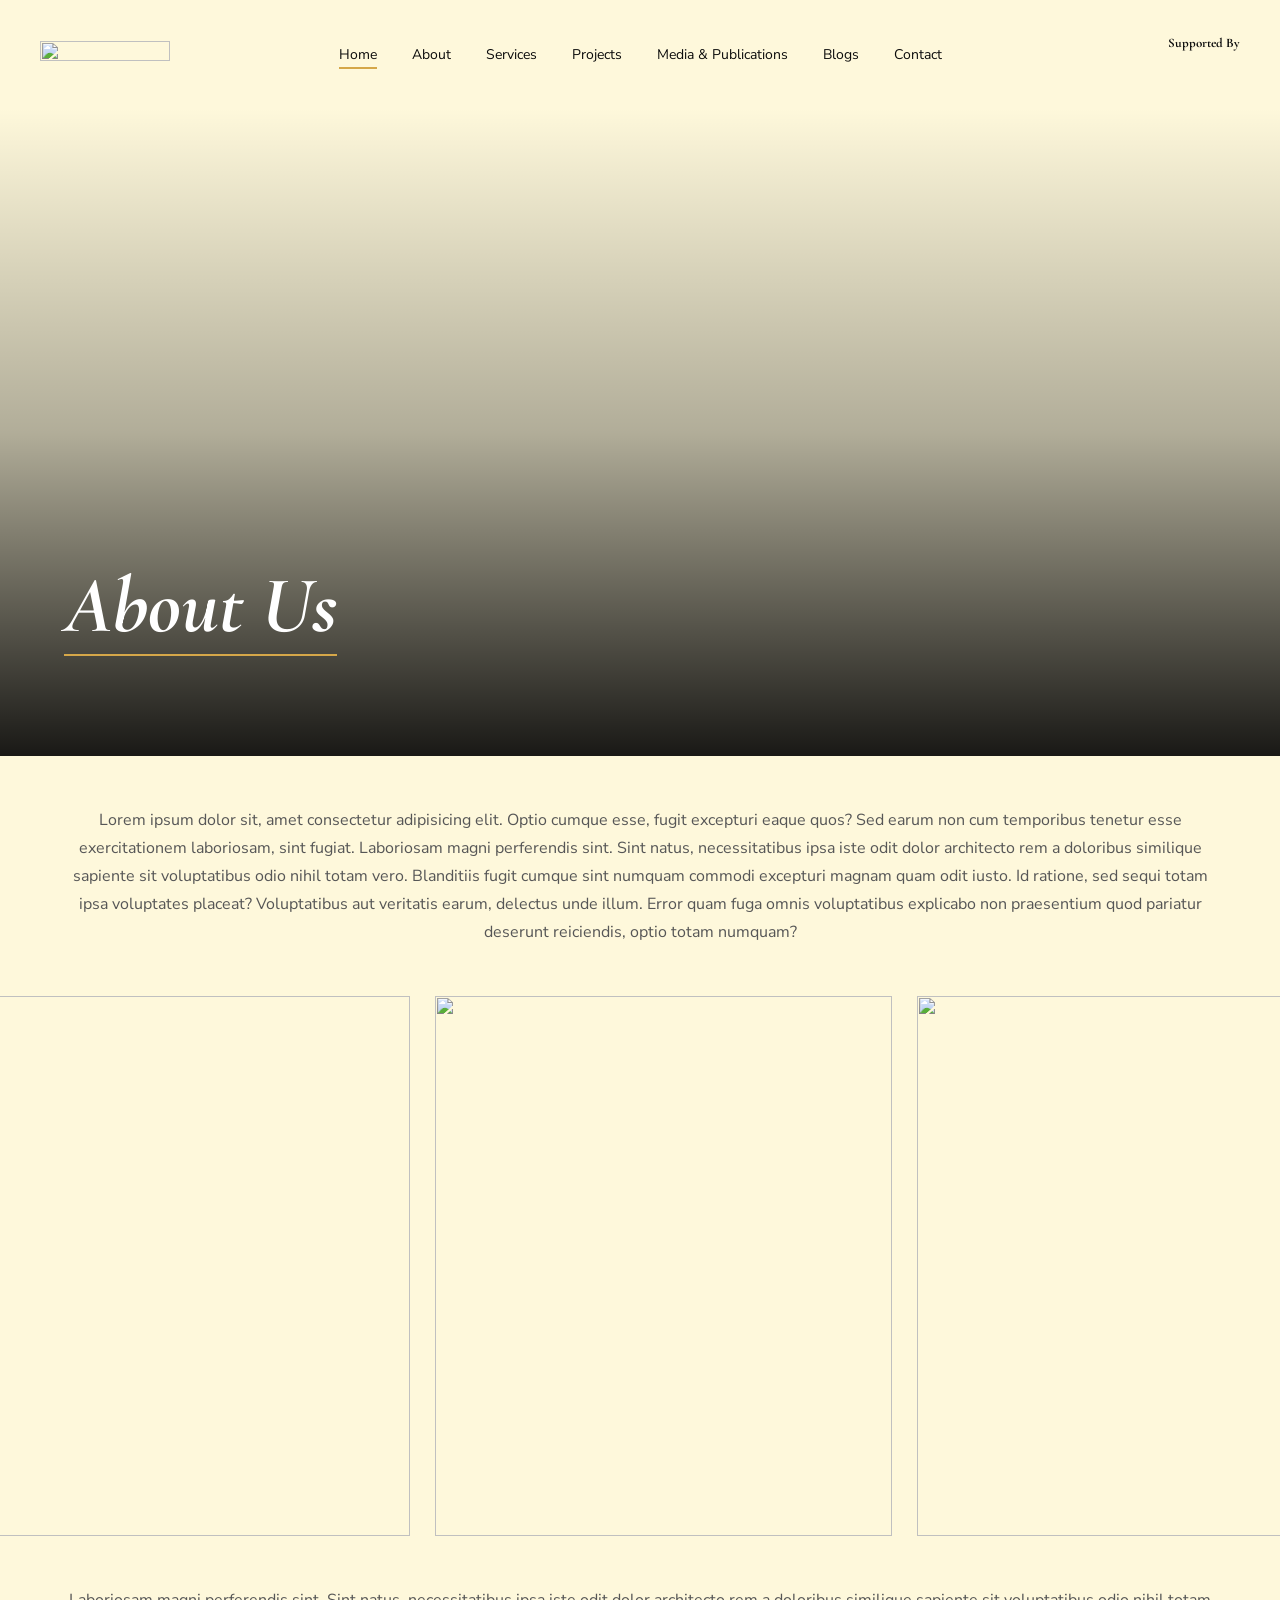
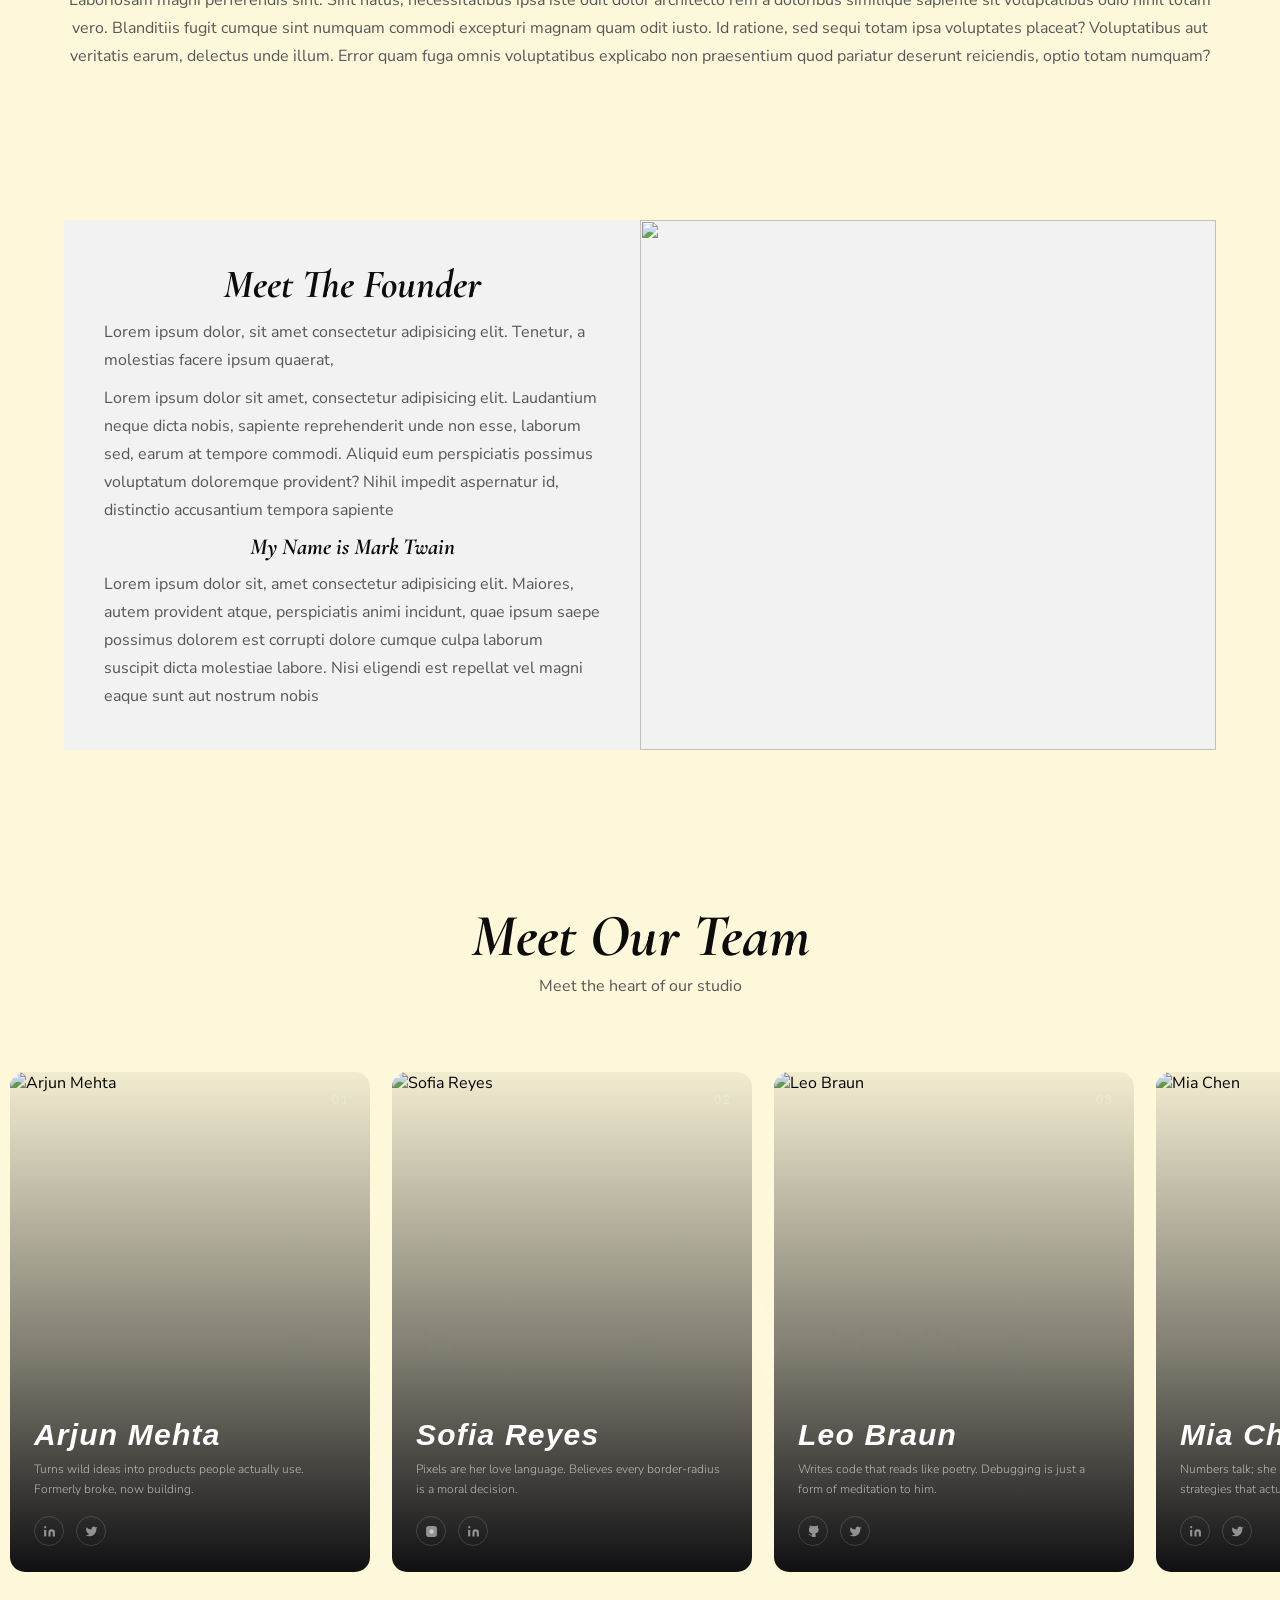
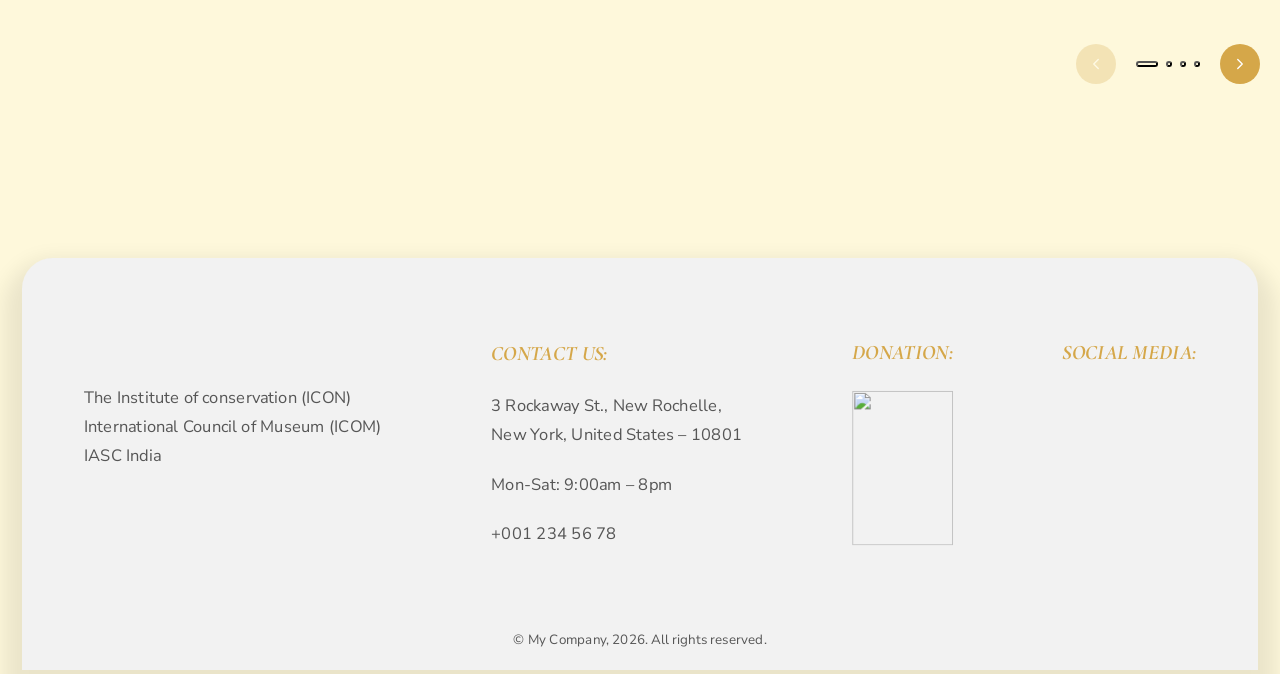
==== commit fe55744a: "url updates" ====
--- a/about.html
+++ b/about.html
@@ -7,15 +7,17 @@
   <title>Document</title>
 
   <!-- Owl Carousel CSS -->
-<link rel="stylesheet" href="https://cdnjs.cloudflare.com/ajax/libs/OwlCarousel2/2.3.4/assets/owl.carousel.min.css">
-<link rel="stylesheet" href="https://cdnjs.cloudflare.com/ajax/libs/OwlCarousel2/2.3.4/assets/owl.theme.default.min.css">
-
-<!-- font link -->
-
-<link rel="preconnect" href="https://fonts.googleapis.com">
-<!-- <link href="https://fonts.googleapis.com/css2?family=Cormorant+Garamond:ital,wght@0,300;0,400;1,300;1,400&display=swap" rel="stylesheet"> -->
-
-<link href="https://fonts.googleapis.com/css2?family=Cormorant+Garamond:ital,wght@0,300..700;1,300..700&display=swap" rel="stylesheet">
+  <link rel="stylesheet" href="https://cdnjs.cloudflare.com/ajax/libs/OwlCarousel2/2.3.4/assets/owl.carousel.min.css">
+  <link rel="stylesheet"
+    href="https://cdnjs.cloudflare.com/ajax/libs/OwlCarousel2/2.3.4/assets/owl.theme.default.min.css">
+
+  <!-- font link -->
+
+  <link rel="preconnect" href="https://fonts.googleapis.com">
+  <!-- <link href="https://fonts.googleapis.com/css2?family=Cormorant+Garamond:ital,wght@0,300;0,400;1,300;1,400&display=swap" rel="stylesheet"> -->
+
+  <link href="https://fonts.googleapis.com/css2?family=Cormorant+Garamond:ital,wght@0,300..700;1,300..700&display=swap"
+    rel="stylesheet">
 
 
 
@@ -30,123 +32,123 @@
 
 
 
-   <!-- manu  -->
+  <!-- manu  -->
 
 
 
   <!-- OVERLAY -->
-<div class="offcanvas-overlay" id="offcanvasOverlay" aria-hidden="true"></div>
-
-<!-- OFFCANVAS PANEL -->
-<nav class="offcanvas" id="offcanvas" aria-label="Site navigation" aria-hidden="true">
-
-  <!-- Full-height blurred logo background -->
-  <div class="offcanvas-bg-logo" aria-hidden="true">
-    <!-- Ornate painting restoration emblem SVG -->
-     <img src="./images/logo.png" alt="">
-
-  </div>
-
-  <!-- Content -->
-  <div class="offcanvas-inner">
-    <!-- Close button -->
-
-
-    <!-- Eyebrow label -->
-    <p class="offcanvas-eyebrow">Navigation</p>
-
-    <!-- Gold divider -->
-    <div class="offcanvas-divider"></div>
-
-    <!-- Nav links -->
-    <ul class="offcanvas-nav" role="list">
-      <li><a href="./index.html"><span class="nav-num">01</span>Home</a></li>
-      <li><a href="./about.html"><span class="nav-num">02</span>About</a></li>
-      <li><a href="#"><span class="nav-num">03</span>Services</a></li>
-      <li><a href="#"><span class="nav-num">04</span>Projects</a></li>
-      <li><a href="#"><span class="nav-num">05</span>Media &amp; Publications</a></li>
-      <li><a href="#"><span class="nav-num">06</span>Blogs</a></li>
-      <li><a href="#"><span class="nav-num">07</span>Contact</a></li>
-    </ul>
-
-    <!-- Footer -->
-    <footer class="offcanvas-footer">
-      <address class="footer-address" style="font-style: normal;">
-        Studio 14, Heritage Arts Complex<br>
-        Regal Building, M.G. Road<br>
-        Mumbai – 400 001, India
-      </address>
-      <div class="footer-supported">
-        <span class="footer-supported-label">Supported by</span>
-        <span class="footer-supported-name">Tata Trusts</span>
+  <div class="offcanvas-overlay" id="offcanvasOverlay" aria-hidden="true"></div>
+
+  <!-- OFFCANVAS PANEL -->
+  <nav class="offcanvas" id="offcanvas" aria-label="Site navigation" aria-hidden="true">
+
+    <!-- Full-height blurred logo background -->
+    <div class="offcanvas-bg-logo" aria-hidden="true">
+      <!-- Ornate painting restoration emblem SVG -->
+      <img src="./images/logo.png" alt="">
+
+    </div>
+
+    <!-- Content -->
+    <div class="offcanvas-inner">
+      <!-- Close button -->
+
+
+      <!-- Eyebrow label -->
+      <p class="offcanvas-eyebrow">Navigation</p>
+
+      <!-- Gold divider -->
+      <div class="offcanvas-divider"></div>
+
+      <!-- Nav links -->
+      <ul class="offcanvas-nav" role="list">
+        <li><a href="./index.html"><span class="nav-num">01</span>Home</a></li>
+        <li><a href="./about.html"><span class="nav-num">02</span>About</a></li>
+        <li><a href=""><span class="nav-num">03</span>Services</a></li>
+        <li><a href="#"><span class="nav-num">04</span>Projects</a></li>
+        <li><a href="#"><span class="nav-num">05</span>Media &amp; Publications</a></li>
+        <li><a href="#"><span class="nav-num">06</span>Blogs</a></li>
+        <li><a href="./contact.html"><span class="nav-num">07</span>Contact</a></li>
+      </ul>
+
+      <!-- Footer -->
+      <footer class="offcanvas-footer">
+        <address class="footer-address" style="font-style: normal;">
+          Studio 14, Heritage Arts Complex<br>
+          Regal Building, M.G. Road<br>
+          Mumbai – 400 001, India
+        </address>
+        <div class="footer-supported">
+          <span class="footer-supported-label">Supported by</span>
+          <span class="footer-supported-name">Tata Trusts</span>
+        </div>
+      </footer>
+    </div>
+  </nav>
+
+
+
+
+
+
+
+
+
+
+
+
+
+
+  <!-- navbar -->
+
+  <div class="bg-img">
+
+
+
+
+
+
+
+    <nav class="navbar">
+      <div class="nav-left">
+        <div class="nav-logo">
+          <a href="./index.html"> <img src="./images/logo2.png" alt=""></a>
+
+        </div>
+
       </div>
-    </footer>
-  </div>
-</nav>
-
-
-
-
-
-
-
-
-  
-
-
-
-
-
-  <!-- navbar -->
-
-  <div class="bg-img">
-
- 
-
-
-
-
-
-   <nav class="navbar">
-        <div class="nav-left">
-          <div class="nav-logo">
-           <a href="./index.html"> <img src="./images/logo2.png" alt=""></a>
-           
-          </div>
-
-        </div>
-        <div class="nav-mid">
-          <ul>
-            <li><a href="./index.html"  class="active">Home</a></li>
-            <li><a href="./about.html">About</a></li>
-            <li><a href="">Services</a></li>
-            <li><a href="">Projects</a></li>
-            <li><a href="">Media & Publications</a></li>
-            <li><a href="">Blogs</a></li>
-            <li><a href="">Contact</a></li>
-          </ul>
-        </div>
-        <div class="nav-right">
+      <div class="nav-mid">
+        <ul>
+          <li><a href="./index.html" class="active">Home</a></li>
+          <li><a href="./about.html">About</a></li>
+          <li><a href="">Services</a></li>
+          <li><a href="">Projects</a></li>
+          <li><a href="">Media & Publications</a></li>
+          <li><a href="">Blogs</a></li>
+          <li><a href="./contact.html">Contact</a></li>
+        </ul>
+      </div>
+      <div class="nav-right">
         <!-- <a href=""> <img src="./images/white facebook.png" alt=""></a>
          <a href=""><img src="./images/white instagram.png" alt=""></a>
       <a href="">  <img src="./images/white linkdine.png" alt=""></a>
           -->
 
-          <div class="tata-img">
-            <h4>Supported By </h4>
-            <img src="./images/tata.png" alt="">
-          </div>
-          <div class="menu-bar">
-             <button class="menu-toggle" id="menuToggle" aria-label="Open navigation menu" aria-expanded="false">
-    <span></span>
-    <span></span>
-    <span></span>
-  </button>
-          </div>
+        <div class="tata-img">
+          <h4>Supported By </h4>
+          <img src="./images/tata.png" alt="">
         </div>
-        </nav>
-
-        <!-- <style>
+        <div class="menu-bar">
+          <button class="menu-toggle" id="menuToggle" aria-label="Open navigation menu" aria-expanded="false">
+            <span></span>
+            <span></span>
+            <span></span>
+          </button>
+        </div>
+      </div>
+    </nav>
+
+    <!-- <style>
           .navbar{
             padding-top: 5px;
             padding-bottom: 5px;
@@ -156,969 +158,1033 @@
 
 
 
-        
-
-
-
-        <!-- hero section -->
-
-
-        <header class="hero">
-            <div class="padding">
-                <div class="hero-flx">
+
+
+
+
+    <!-- hero section -->
+
+
+    <header class="hero">
+      <div class="padding">
+        <div class="hero-flx">
           <div class="hero-heading">
             <h2>About Us</h2>
           </div>
           <!-- <div class="hero-para">
           <p>We are happy to offer our guests a truly fabulous experience of a relaxing and memorable.</p>
           </div> -->
-          </div>
         </div>
-
-        </header>
-
-
-      <style>
-            .hero{
-                background-image: 
-
-                    linear-gradient(
-        /* to right,
+      </div>
+
+    </header>
+
+
+    <style>
+      .hero {
+        background-image:
+
+          linear-gradient(
+            /* to right,
         rgba(0, 0, 0, 0.30) 0%,
         rgba(0, 0, 0, 0.4) 50%,
         rgba(0, 0, 0, 0.0) 100% */
 
-              to top,
-        rgba(0, 0, 0, 0.9) 0%,
-        rgba(0, 0, 0, 0.3) 50%,
-        rgba(0, 0, 0, 0.0) 100%
-    ),
-    
-
-
-                url(./images/Photos/0U5A6664.webp);
-                background-size: cover;
-                background-position: center;
-         
-           
-             
-            
-                /* padding: 350px 0px 100px 0px; */
-                
-            }
-            .hero-flx{
-                display: flex;
-                justify-content: space-between;
-                align-items: flex-end;
-                     height: 72vh;
-                     
-                     /* background-color: palegoldenrod; */
-                    padding-bottom: 100px;
-                    
-               
-               
-            }
-            .hero-heading h2{
-                font-size: 80px;
-                color: var(--heading2-color);
-               border-bottom: 2px solid var(--logo-color);
-          
-                
-             
-            }
-            .hero-para p{
-                font-size: 20px;
-                color: var(--heading2-color);
-                max-width: 500px;
-                margin-bottom: 10px;
-                     
-            }
-        </style>
-
-
-
-
-
-
-<!-- about us -->
-
-<section class="about-us-parent">
-
-<div class="about-us">
-  <div class="padding">
-
-  <div class="about-us-para">
-
-  <p class="para">Lorem ipsum dolor sit, amet consectetur adipisicing elit. Optio cumque esse, fugit excepturi eaque quos? Sed earum non cum temporibus tenetur esse exercitationem laboriosam, sint fugiat. Laboriosam magni perferendis sint.
-  Sint natus, necessitatibus ipsa iste odit dolor architecto rem a doloribus similique sapiente sit voluptatibus odio nihil totam vero. Blanditiis fugit cumque sint numquam commodi excepturi magnam quam odit iusto.
-  Id ratione, sed sequi totam ipsa voluptates placeat? Voluptatibus aut veritatis earum, delectus unde illum. Error quam fuga omnis voluptatibus explicabo non praesentium quod pariatur deserunt reiciendis, optio totam numquam?</p>
-
-</div>
-</div>
-
-
-<div class="banner-section">
-
-  <div class="slider-viewport" id="viewport">
-    <div class="slider-track" id="bannerTrack"></div>
-  </div>
-</div>
-
-<div class="padding">
-  <div class="about-us-para">
-
-  <p class="para"> Laboriosam magni perferendis sint. Sint natus, necessitatibus ipsa iste odit dolor architecto rem a doloribus similique sapiente sit voluptatibus odio nihil totam vero. Blanditiis fugit cumque sint numquam commodi excepturi magnam quam odit iusto. Id ratione, sed sequi totam ipsa voluptates placeat? Voluptatibus aut veritatis earum, delectus unde illum. Error quam fuga omnis voluptatibus explicabo non praesentium quod pariatur deserunt reiciendis, optio totam numquam?</p>
-
-</div>
-</div>
-
-
-</div>
-
-
-</section>
-
-<style>
-
-
-
-
-    /* ── Section wrapper ── */
-    
-
-    .about-us-parent{
-      margin-top: 50px;
-      margin-bottom: 150px;
-    }
-
-
-   .about-us-para p{
-    text-align: center;
-      /* max-width: 70%; */
-      
-  
-
-   }
-   /* .about-us-para{
+            to top,
+            rgba(0, 0, 0, 0.9) 0%,
+            rgba(0, 0, 0, 0.3) 50%,
+            rgba(0, 0, 0, 0.0) 100%),
+
+
+
+          url(./images/Photos/0U5A6664.webp);
+        background-size: cover;
+        background-position: center;
+
+
+
+
+        /* padding: 350px 0px 100px 0px; */
+
+      }
+
+      .hero-flx {
+        display: flex;
+        justify-content: space-between;
+        align-items: flex-end;
+        height: 72vh;
+
+        /* background-color: palegoldenrod; */
+        padding-bottom: 100px;
+
+
+
+      }
+
+      .hero-heading h2 {
+        font-size: 80px;
+        color: var(--heading2-color);
+        border-bottom: 2px solid var(--logo-color);
+
+
+
+      }
+
+      .hero-para p {
+        font-size: 20px;
+        color: var(--heading2-color);
+        max-width: 500px;
+        margin-bottom: 10px;
+
+      }
+    </style>
+
+
+
+
+
+
+    <!-- about us -->
+
+    <section class="about-us-parent">
+
+      <div class="about-us">
+        <div class="padding">
+
+          <div class="about-us-para">
+
+            <p class="para">Lorem ipsum dolor sit, amet consectetur adipisicing elit. Optio cumque esse, fugit excepturi
+              eaque quos? Sed earum non cum temporibus tenetur esse exercitationem laboriosam, sint fugiat. Laboriosam
+              magni perferendis sint.
+              Sint natus, necessitatibus ipsa iste odit dolor architecto rem a doloribus similique sapiente sit
+              voluptatibus odio nihil totam vero. Blanditiis fugit cumque sint numquam commodi excepturi magnam quam
+              odit iusto.
+              Id ratione, sed sequi totam ipsa voluptates placeat? Voluptatibus aut veritatis earum, delectus unde
+              illum. Error quam fuga omnis voluptatibus explicabo non praesentium quod pariatur deserunt reiciendis,
+              optio totam numquam?</p>
+
+          </div>
+        </div>
+
+
+        <div class="banner-section">
+
+          <div class="slider-viewport" id="viewport">
+            <div class="slider-track" id="bannerTrack"></div>
+          </div>
+        </div>
+
+        <div class="padding">
+          <div class="about-us-para">
+
+            <p class="para"> Laboriosam magni perferendis sint. Sint natus, necessitatibus ipsa iste odit dolor
+              architecto rem a doloribus similique sapiente sit voluptatibus odio nihil totam vero. Blanditiis fugit
+              cumque sint numquam commodi excepturi magnam quam odit iusto. Id ratione, sed sequi totam ipsa voluptates
+              placeat? Voluptatibus aut veritatis earum, delectus unde illum. Error quam fuga omnis voluptatibus
+              explicabo non praesentium quod pariatur deserunt reiciendis, optio totam numquam?</p>
+
+          </div>
+        </div>
+
+
+      </div>
+
+
+    </section>
+
+    <style>
+      /* ── Section wrapper ── */
+
+
+      .about-us-parent {
+        margin-top: 50px;
+        margin-bottom: 150px;
+      }
+
+
+      .about-us-para p {
+        text-align: center;
+        /* max-width: 70%; */
+
+
+
+      }
+
+      /* .about-us-para{
       display: flex;
   justify-content: center;
 
    } */
 
-    .banner-section {
-  width: 100%;
-  padding:40px 0px;
-  display: flex;
-  align-items: center;
-}
-
-.slider-viewport {
-  width: 100%;
-  overflow: hidden;
-  position: relative;
-}
-
-.slider-track {
-  display: flex;
-  gap: 25px;
-  padding: 10px 14px;
-  width: max-content;
-  will-change: transform;
-  transform: translateX(0px);
-}
-
-.slide-card {
-  position: relative;
-  overflow: hidden;
-  /* border-radius: 16px; */
-  flex-shrink: 0;
-  
-}
-
-.slide-card img {
-  display: block;
-  width: 100%;
-  height: 100%;
-  object-fit: cover;
-  transition: transform 0.7s cubic-bezier(0.22, 0.61, 0.36, 1);
-}
-.slide-card:hover img {
-  transform: scale(1.05);
-  
-}
-
-
-@media (max-width: 600px) {
-  .banner-section {
-    padding: 40px 0 52px;
-  }
-}
-
-
- 
-  </style>
-
-
-
-
-
-
-
-
-
-   <!-- break section -->
-
-
-
-   <!-- <section class="break"> -->
+      .banner-section {
+        width: 100%;
+        padding: 40px 0px;
+        display: flex;
+        align-items: center;
+      }
+
+      .slider-viewport {
+        width: 100%;
+        overflow: hidden;
+        position: relative;
+      }
+
+      .slider-track {
+        display: flex;
+        gap: 25px;
+        padding: 10px 14px;
+        width: max-content;
+        will-change: transform;
+        transform: translateX(0px);
+      }
+
+      .slide-card {
+        position: relative;
+        overflow: hidden;
+        /* border-radius: 16px; */
+        flex-shrink: 0;
+
+      }
+
+      .slide-card img {
+        display: block;
+        width: 100%;
+        height: 100%;
+        object-fit: cover;
+        transition: transform 0.7s cubic-bezier(0.22, 0.61, 0.36, 1);
+      }
+
+      .slide-card:hover img {
+        transform: scale(1.05);
+
+      }
+
+
+      @media (max-width: 600px) {
+        .banner-section {
+          padding: 40px 0 52px;
+        }
+      }
+    </style>
+
+
+
+
+
+
+
+
+
+    <!-- break section -->
+
+
+
+    <!-- <section class="break"> -->
     <!-- <div class="break-img">
       <img src="./images/Photos/0U5A6670.webp" alt="">
     </div> -->
 
 
     <div class="padding">
-     <div class="ceo-parent">
-    <div class="ceo">
-      <div class="ceo-left">
-      <div class="ceo-txt">
-        <div class="ceo-heading">
-          <h3 class="short-heading" style="text-align: center;">Meet The Founder</h3>
+      <div class="ceo-parent">
+        <div class="ceo">
+          <div class="ceo-left">
+            <div class="ceo-txt">
+              <div class="ceo-heading">
+                <h3 class="short-heading" style="text-align: center;">Meet The Founder</h3>
+              </div>
+              <div class="ceo-para">
+                <p class="para">Lorem ipsum dolor, sit amet consectetur adipisicing elit. Tenetur, a molestias facere
+                  ipsum quaerat,</p>
+                <p class="para ceo-second-para">Lorem ipsum dolor sit amet, consectetur adipisicing elit. Laudantium
+                  neque dicta nobis, sapiente reprehenderit unde non esse, laborum sed, earum at tempore commodi.
+                  Aliquid eum perspiciatis possimus voluptatum doloremque provident?
+                  Nihil impedit aspernatur id, distinctio accusantium tempora sapiente</p>
+
+                <h4 class="small-heading" style="text-align: center;">
+                  My Name is Mark Twain
+                </h4>
+                <p class="para">
+                  Lorem ipsum dolor sit, amet consectetur adipisicing elit. Maiores, autem provident atque, perspiciatis
+                  animi incidunt, quae ipsum saepe possimus dolorem est corrupti dolore cumque culpa laborum suscipit
+                  dicta molestiae labore.
+                  Nisi eligendi est repellat vel magni eaque sunt aut nostrum nobis
+                </p>
+              </div>
+            </div>
+          </div>
+          <div class="ceo-right">
+            <div class="ceo-img">
+              <img src="./images/author.avif" alt="">
+            </div>
+          </div>
         </div>
-        <div class="ceo-para">
-          <p class="para">Lorem ipsum dolor, sit amet consectetur adipisicing elit. Tenetur, a molestias facere ipsum quaerat,</p>
-          <p class="para ceo-second-para">Lorem ipsum dolor sit amet, consectetur adipisicing elit. Laudantium neque dicta nobis, sapiente reprehenderit unde non esse, laborum sed, earum at tempore commodi. Aliquid eum perspiciatis possimus voluptatum doloremque provident?
-          Nihil impedit aspernatur id, distinctio accusantium tempora sapiente</p>
-      
-        <h4 class="small-heading" style="text-align: center;">
-          My Name is Mark Twain
-        </h4>
-        <p class="para">
-          Lorem ipsum dolor sit, amet consectetur adipisicing elit. Maiores, autem provident atque, perspiciatis animi incidunt, quae ipsum saepe possimus dolorem est corrupti dolore cumque culpa laborum suscipit dicta molestiae labore.
-          Nisi eligendi est repellat vel magni eaque sunt aut nostrum nobis 
-        </p>
-          </div>
-      </div>
-      </div>
-      <div class="ceo-right">
-      <div class="ceo-img">
-        <img src="./images/author.avif" alt="">
-      </div>
       </div>
     </div>
-    </div>
-    </div>
-  <!-- </section> -->
-
-   
-
-  
-
-
-
-
-
-
-<style>
-  /* .break{
+    <!-- </section> -->
+
+
+
+
+
+
+
+
+
+
+    <style>
+      /* .break{
   position: relative;
   padding-bottom: 200px;
 } */
 
-/* .break-img{
+      /* .break-img{
   height: 70vh;
 } */
 
-.break-img img{
-  width: 100%;
-  height: 100%;
-  object-fit: cover;
-}
-
-.ceo-parent{
-  display: flex;
-  justify-content: center;
-
-  /* margin-top: -150px;
+      .break-img img {
+        width: 100%;
+        height: 100%;
+        object-fit: cover;
+      }
+
+      .ceo-parent {
+        display: flex;
+        justify-content: center;
+
+        /* margin-top: -150px;
   position: relative;
   z-index: 2; */
-}
-
-.ceo{
-  /* width: min(1100px, 90%); */
-  width: 100%;
-  background: var(--card-color);
-  display: flex;
-  /* overflow: hidden; */
-
-
-  /* box-shadow:
+      }
+
+      .ceo {
+        /* width: min(1100px, 90%); */
+        width: 100%;
+        background: var(--card-color);
+        display: flex;
+        /* overflow: hidden; */
+
+
+        /* box-shadow:
   0 10px 30px rgba(0,0,0,0.08); */
-}
-
-.ceo-left{
-  width: 50%;
-  padding: 40px;
-}
-
-.ceo-right{
-  width: 50%;
-}
-
-.ceo-img{
-  height: 100%;
-}
-
-.ceo-img img{
-  width: 100%;
-  height: 100%;
-  object-fit: cover;
-}
-.ceo-second-para{
-  margin-top: 10px;
-}
-.ceo-heading h3{
-  margin-bottom: 10px;
-  font-size: 40px;
-}
-
-</style>
-
-
-
-
-
-
-
-
-
-
-
-
-
-
-
-
-
-
-
-
-
-
-
-
-
-
-
-
-
-
-
-
-
-
-
-
-  <!-- team members section -->
-
-
-
-
-
-
-  
-<section class="team-section">
-
-
-  <div class="padding">
-<div class="events-heading">
-
-    <div class="all-heading">
-  <div class="services-heading">
-  
-    <h2 class="heading" style="text-align: center;">Meet Our Team</h2>
-    <p class="para " style="text-align: center;">
-Meet the heart of our studio 
-
-    </p>
-
-  </div>
-</div>
-</div>
-</div>
-
-  
-
-
-  <div class="carousel-outer">
-    <div class="carousel-viewport">
-      <div class="carousel-track" id="track">
-
-        <!-- Card 1 -->
-        <div class="team-card" data-accent="lime">
-          <img class="card-photo" src="https://images.unsplash.com/photo-1507003211169-0a1dd7228f2d?w=600&q=85" alt="Arjun Mehta"/>
-          <div class="card-overlay"></div>
-          <div class="card-stripe"></div>
-          <span class="card-num">01</span>
-          <div class="card-body">
-            <!-- <p class="card-role">Chief Executive</p> -->
-            <h3 class="card-name">Arjun Mehta</h3>
-            <p class="card-bio">Turns wild ideas into products people actually use. Formerly broke, now building.</p>
-            <div class="card-socials">
-              <a href="#"><svg viewBox="0 0 24 24"><path d="M16 8a6 6 0 016 6v7h-4v-7a2 2 0 00-2-2 2 2 0 00-2 2v7h-4v-7a6 6 0 016-6z"/><rect x="2" y="9" width="4" height="12"/><circle cx="4" cy="4" r="2"/></svg></a>
-              <a href="#"><svg viewBox="0 0 24 24"><path d="M23 3a10.9 10.9 0 01-3.14 1.53 4.48 4.48 0 00-7.86 3v1A10.66 10.66 0 013 4s-4 9 5 13a11.64 11.64 0 01-7 2c9 5 20 0 20-11.5a4.5 4.5 0 00-.08-.83A7.72 7.72 0 0023 3z"/></svg></a>
+      }
+
+      .ceo-left {
+        width: 50%;
+        padding: 40px;
+      }
+
+      .ceo-right {
+        width: 50%;
+      }
+
+      .ceo-img {
+        height: 100%;
+      }
+
+      .ceo-img img {
+        width: 100%;
+        height: 100%;
+        object-fit: cover;
+      }
+
+      .ceo-second-para {
+        margin-top: 10px;
+      }
+
+      .ceo-heading h3 {
+        margin-bottom: 10px;
+        font-size: 40px;
+      }
+    </style>
+
+
+
+
+
+
+
+
+
+
+
+
+
+
+
+
+
+
+
+
+
+
+
+
+
+
+
+
+
+
+
+
+
+
+
+
+    <!-- team members section -->
+
+
+
+
+
+
+
+    <section class="team-section">
+
+
+      <div class="padding">
+        <div class="events-heading">
+
+          <div class="all-heading">
+            <div class="services-heading">
+
+              <h2 class="heading" style="text-align: center;">Meet Our Team</h2>
+              <p class="para " style="text-align: center;">
+                Meet the heart of our studio
+
+              </p>
+
             </div>
           </div>
         </div>
-
-        <!-- Card 2 -->
-        <div class="team-card" data-accent="coral">
-          <img class="card-photo" src="https://images.unsplash.com/photo-1494790108377-be9c29b29330?w=600&q=85" alt="Sofia Reyes"/>
-          <div class="card-overlay"></div>
-          <div class="card-stripe"></div>
-          <span class="card-num">02</span>
-          <div class="card-body">
-            <!-- <p class="card-role">Creative Director</p> -->
-            <h3 class="card-name">Sofia Reyes</h3>
-            <p class="card-bio">Pixels are her love language. Believes every border-radius is a moral decision.</p>
-            <div class="card-socials">
-              <a href="#"><svg viewBox="0 0 24 24"><rect x="2" y="2" width="20" height="20" rx="5" ry="5"/><path d="M16 11.37A4 4 0 1112.63 8 4 4 0 0116 11.37z"/><line x1="17.5" y1="6.5" x2="17.51" y2="6.5"/></svg></a>
-              <a href="#"><svg viewBox="0 0 24 24"><path d="M16 8a6 6 0 016 6v7h-4v-7a2 2 0 00-2-2 2 2 0 00-2 2v7h-4v-7a6 6 0 016-6z"/><rect x="2" y="9" width="4" height="12"/><circle cx="4" cy="4" r="2"/></svg></a>
+      </div>
+
+
+
+
+      <div class="carousel-outer">
+        <div class="carousel-viewport">
+          <div class="carousel-track" id="track">
+
+            <!-- Card 1 -->
+            <div class="team-card" data-accent="lime">
+              <img class="card-photo" src="https://images.unsplash.com/photo-1507003211169-0a1dd7228f2d?w=600&q=85"
+                alt="Arjun Mehta" />
+              <div class="card-overlay"></div>
+              <div class="card-stripe"></div>
+              <span class="card-num">01</span>
+              <div class="card-body">
+                <!-- <p class="card-role">Chief Executive</p> -->
+                <h3 class="card-name">Arjun Mehta</h3>
+                <p class="card-bio">Turns wild ideas into products people actually use. Formerly broke, now building.
+                </p>
+                <div class="card-socials">
+                  <a href="#"><svg viewBox="0 0 24 24">
+                      <path d="M16 8a6 6 0 016 6v7h-4v-7a2 2 0 00-2-2 2 2 0 00-2 2v7h-4v-7a6 6 0 016-6z" />
+                      <rect x="2" y="9" width="4" height="12" />
+                      <circle cx="4" cy="4" r="2" />
+                    </svg></a>
+                  <a href="#"><svg viewBox="0 0 24 24">
+                      <path
+                        d="M23 3a10.9 10.9 0 01-3.14 1.53 4.48 4.48 0 00-7.86 3v1A10.66 10.66 0 013 4s-4 9 5 13a11.64 11.64 0 01-7 2c9 5 20 0 20-11.5a4.5 4.5 0 00-.08-.83A7.72 7.72 0 0023 3z" />
+                    </svg></a>
+                </div>
+              </div>
             </div>
-          </div>
+
+            <!-- Card 2 -->
+            <div class="team-card" data-accent="coral">
+              <img class="card-photo" src="https://images.unsplash.com/photo-1494790108377-be9c29b29330?w=600&q=85"
+                alt="Sofia Reyes" />
+              <div class="card-overlay"></div>
+              <div class="card-stripe"></div>
+              <span class="card-num">02</span>
+              <div class="card-body">
+                <!-- <p class="card-role">Creative Director</p> -->
+                <h3 class="card-name">Sofia Reyes</h3>
+                <p class="card-bio">Pixels are her love language. Believes every border-radius is a moral decision.</p>
+                <div class="card-socials">
+                  <a href="#"><svg viewBox="0 0 24 24">
+                      <rect x="2" y="2" width="20" height="20" rx="5" ry="5" />
+                      <path d="M16 11.37A4 4 0 1112.63 8 4 4 0 0116 11.37z" />
+                      <line x1="17.5" y1="6.5" x2="17.51" y2="6.5" />
+                    </svg></a>
+                  <a href="#"><svg viewBox="0 0 24 24">
+                      <path d="M16 8a6 6 0 016 6v7h-4v-7a2 2 0 00-2-2 2 2 0 00-2 2v7h-4v-7a6 6 0 016-6z" />
+                      <rect x="2" y="9" width="4" height="12" />
+                      <circle cx="4" cy="4" r="2" />
+                    </svg></a>
+                </div>
+              </div>
+            </div>
+
+            <!-- Card 3 -->
+            <div class="team-card" data-accent="ice">
+              <img class="card-photo" src="https://images.unsplash.com/photo-1500648767791-00dcc994a43e?w=600&q=85"
+                alt="Leo Braun" />
+              <div class="card-overlay"></div>
+              <div class="card-stripe"></div>
+              <span class="card-num">03</span>
+              <div class="card-body">
+                <!-- <p class="card-role">Lead Engineer</p> -->
+                <h3 class="card-name">Leo Braun</h3>
+                <p class="card-bio">Writes code that reads like poetry. Debugging is just a form of meditation to him.
+                </p>
+                <div class="card-socials">
+                  <a href="#"><svg viewBox="0 0 24 24">
+                      <path
+                        d="M9 19c-5 1.5-5-2.5-7-3m14 6v-3.87a3.37 3.37 0 00-.94-2.61c3.14-.35 6.44-1.54 6.44-7A5.44 5.44 0 0020 4.77 5.07 5.07 0 0019.91 1S18.73.65 16 2.48a13.38 13.38 0 00-7 0C6.27.65 5.09 1 5.09 1A5.07 5.07 0 005 4.77a5.44 5.44 0 00-1.5 3.78c0 5.42 3.3 6.61 6.44 7A3.37 3.37 0 009 18.13V22" />
+                    </svg></a>
+                  <a href="#"><svg viewBox="0 0 24 24">
+                      <path
+                        d="M23 3a10.9 10.9 0 01-3.14 1.53 4.48 4.48 0 00-7.86 3v1A10.66 10.66 0 013 4s-4 9 5 13a11.64 11.64 0 01-7 2c9 5 20 0 20-11.5a4.5 4.5 0 00-.08-.83A7.72 7.72 0 0023 3z" />
+                    </svg></a>
+                </div>
+              </div>
+            </div>
+
+            <!-- Card 4 -->
+            <div class="team-card" data-accent="coral">
+              <img class="card-photo" src="https://images.unsplash.com/photo-1534528741775-53994a69daeb?w=600&q=85"
+                alt="Mia Chen" />
+              <div class="card-overlay"></div>
+              <div class="card-stripe"></div>
+              <span class="card-num">04</span>
+              <div class="card-body">
+                <!-- <p class="card-role">Growth & Strategy</p> -->
+                <h3 class="card-name">Mia Chen</h3>
+                <p class="card-bio">Numbers talk; she listens. Converts spreadsheets into strategies that actually win.
+                </p>
+                <div class="card-socials">
+                  <a href="#"><svg viewBox="0 0 24 24">
+                      <path d="M16 8a6 6 0 016 6v7h-4v-7a2 2 0 00-2-2 2 2 0 00-2 2v7h-4v-7a6 6 0 016-6z" />
+                      <rect x="2" y="9" width="4" height="12" />
+                      <circle cx="4" cy="4" r="2" />
+                    </svg></a>
+                  <a href="#"><svg viewBox="0 0 24 24">
+                      <path
+                        d="M23 3a10.9 10.9 0 01-3.14 1.53 4.48 4.48 0 00-7.86 3v1A10.66 10.66 0 013 4s-4 9 5 13a11.64 11.64 0 01-7 2c9 5 20 0 20-11.5a4.5 4.5 0 00-.08-.83A7.72 7.72 0 0023 3z" />
+                    </svg></a>
+                </div>
+              </div>
+            </div>
+
+            <!-- Card 5 -->
+            <div class="team-card" data-accent="lime">
+              <img class="card-photo" src="https://images.unsplash.com/photo-1539571696357-5a69c17a67c6?w=600&q=85"
+                alt="Ravi Santos" />
+              <div class="card-overlay"></div>
+              <div class="card-stripe"></div>
+              <span class="card-num">05</span>
+              <div class="card-body">
+                <!-- <p class="card-role">Product Design</p> -->
+                <h3 class="card-name">Ravi Santos</h3>
+                <p class="card-bio">Obsessed with the 0.001s of delight. Every interaction should feel like magic.</p>
+                <div class="card-socials">
+                  <a href="#"><svg viewBox="0 0 24 24">
+                      <rect x="2" y="2" width="20" height="20" rx="5" ry="5" />
+                      <path d="M16 11.37A4 4 0 1112.63 8 4 4 0 0116 11.37z" />
+                      <line x1="17.5" y1="6.5" x2="17.51" y2="6.5" />
+                    </svg></a>
+                  <a href="#"><svg viewBox="0 0 24 24">
+                      <path d="M16 8a6 6 0 016 6v7h-4v-7a2 2 0 00-2-2 2 2 0 00-2 2v7h-4v-7a6 6 0 016-6z" />
+                      <rect x="2" y="9" width="4" height="12" />
+                      <circle cx="4" cy="4" r="2" />
+                    </svg></a>
+                </div>
+              </div>
+            </div>
+
+            <!-- Card 6 -->
+            <div class="team-card" data-accent="ice">
+              <img class="card-photo" src="https://images.unsplash.com/photo-1488426862026-3ee34a7d66df?w=600&q=85"
+                alt="Zara Klein" />
+              <div class="card-overlay"></div>
+              <div class="card-stripe"></div>
+              <span class="card-num">06</span>
+              <div class="card-body">
+                <!-- <p class="card-role">Head of Marketing</p> -->
+                <h3 class="card-name">Zara Klein</h3>
+                <p class="card-bio">Tells brand stories that spread. Half data scientist, half storyteller, fully
+                  unstoppable.</p>
+                <div class="card-socials">
+                  <a href="#"><svg viewBox="0 0 24 24">
+                      <path
+                        d="M23 3a10.9 10.9 0 01-3.14 1.53 4.48 4.48 0 00-7.86 3v1A10.66 10.66 0 013 4s-4 9 5 13a11.64 11.64 0 01-7 2c9 5 20 0 20-11.5a4.5 4.5 0 00-.08-.83A7.72 7.72 0 0023 3z" />
+                    </svg></a>
+                  <a href="#"><svg viewBox="0 0 24 24">
+                      <path d="M16 8a6 6 0 016 6v7h-4v-7a2 2 0 00-2-2 2 2 0 00-2 2v7h-4v-7a6 6 0 016-6z" />
+                      <rect x="2" y="9" width="4" height="12" />
+                      <circle cx="4" cy="4" r="2" />
+                    </svg></a>
+                </div>
+              </div>
+            </div>
+
+          </div><!-- /track -->
+        </div><!-- /viewport -->
+
+        <!-- Controls -->
+        <div class="carousel-controls">
+          <button class="ctrl-btn" id="prevBtn" aria-label="Previous">
+            <svg viewBox="0 0 24 24">
+              <polyline points="15 18 9 12 15 6" />
+            </svg>
+          </button>
+
+          <div class="ctrl-dots" id="dots"></div>
+
+          <button class="ctrl-btn" id="nextBtn" aria-label="Next">
+            <svg viewBox="0 0 24 24">
+              <polyline points="9 18 15 12 9 6" />
+            </svg>
+          </button>
         </div>
-
-        <!-- Card 3 -->
-        <div class="team-card" data-accent="ice">
-          <img class="card-photo" src="https://images.unsplash.com/photo-1500648767791-00dcc994a43e?w=600&q=85" alt="Leo Braun"/>
-          <div class="card-overlay"></div>
-          <div class="card-stripe"></div>
-          <span class="card-num">03</span>
-          <div class="card-body">
-            <!-- <p class="card-role">Lead Engineer</p> -->
-            <h3 class="card-name">Leo Braun</h3>
-            <p class="card-bio">Writes code that reads like poetry. Debugging is just a form of meditation to him.</p>
-            <div class="card-socials">
-              <a href="#"><svg viewBox="0 0 24 24"><path d="M9 19c-5 1.5-5-2.5-7-3m14 6v-3.87a3.37 3.37 0 00-.94-2.61c3.14-.35 6.44-1.54 6.44-7A5.44 5.44 0 0020 4.77 5.07 5.07 0 0019.91 1S18.73.65 16 2.48a13.38 13.38 0 00-7 0C6.27.65 5.09 1 5.09 1A5.07 5.07 0 005 4.77a5.44 5.44 0 00-1.5 3.78c0 5.42 3.3 6.61 6.44 7A3.37 3.37 0 009 18.13V22"/></svg></a>
-              <a href="#"><svg viewBox="0 0 24 24"><path d="M23 3a10.9 10.9 0 01-3.14 1.53 4.48 4.48 0 00-7.86 3v1A10.66 10.66 0 013 4s-4 9 5 13a11.64 11.64 0 01-7 2c9 5 20 0 20-11.5a4.5 4.5 0 00-.08-.83A7.72 7.72 0 0023 3z"/></svg></a>
-            </div>
-          </div>
-        </div>
-
-        <!-- Card 4 -->
-        <div class="team-card" data-accent="coral">
-          <img class="card-photo" src="https://images.unsplash.com/photo-1534528741775-53994a69daeb?w=600&q=85" alt="Mia Chen"/>
-          <div class="card-overlay"></div>
-          <div class="card-stripe"></div>
-          <span class="card-num">04</span>
-          <div class="card-body">
-            <!-- <p class="card-role">Growth & Strategy</p> -->
-            <h3 class="card-name">Mia Chen</h3>
-            <p class="card-bio">Numbers talk; she listens. Converts spreadsheets into strategies that actually win.</p>
-            <div class="card-socials">
-              <a href="#"><svg viewBox="0 0 24 24"><path d="M16 8a6 6 0 016 6v7h-4v-7a2 2 0 00-2-2 2 2 0 00-2 2v7h-4v-7a6 6 0 016-6z"/><rect x="2" y="9" width="4" height="12"/><circle cx="4" cy="4" r="2"/></svg></a>
-              <a href="#"><svg viewBox="0 0 24 24"><path d="M23 3a10.9 10.9 0 01-3.14 1.53 4.48 4.48 0 00-7.86 3v1A10.66 10.66 0 013 4s-4 9 5 13a11.64 11.64 0 01-7 2c9 5 20 0 20-11.5a4.5 4.5 0 00-.08-.83A7.72 7.72 0 0023 3z"/></svg></a>
-            </div>
-          </div>
-        </div>
-
-        <!-- Card 5 -->
-        <div class="team-card" data-accent="lime">
-          <img class="card-photo" src="https://images.unsplash.com/photo-1539571696357-5a69c17a67c6?w=600&q=85" alt="Ravi Santos"/>
-          <div class="card-overlay"></div>
-          <div class="card-stripe"></div>
-          <span class="card-num">05</span>
-          <div class="card-body">
-            <!-- <p class="card-role">Product Design</p> -->
-            <h3 class="card-name">Ravi Santos</h3>
-            <p class="card-bio">Obsessed with the 0.001s of delight. Every interaction should feel like magic.</p>
-            <div class="card-socials">
-              <a href="#"><svg viewBox="0 0 24 24"><rect x="2" y="2" width="20" height="20" rx="5" ry="5"/><path d="M16 11.37A4 4 0 1112.63 8 4 4 0 0116 11.37z"/><line x1="17.5" y1="6.5" x2="17.51" y2="6.5"/></svg></a>
-              <a href="#"><svg viewBox="0 0 24 24"><path d="M16 8a6 6 0 016 6v7h-4v-7a2 2 0 00-2-2 2 2 0 00-2 2v7h-4v-7a6 6 0 016-6z"/><rect x="2" y="9" width="4" height="12"/><circle cx="4" cy="4" r="2"/></svg></a>
-            </div>
-          </div>
-        </div>
-
-        <!-- Card 6 -->
-        <div class="team-card" data-accent="ice">
-          <img class="card-photo" src="https://images.unsplash.com/photo-1488426862026-3ee34a7d66df?w=600&q=85" alt="Zara Klein"/>
-          <div class="card-overlay"></div>
-          <div class="card-stripe"></div>
-          <span class="card-num">06</span>
-          <div class="card-body">
-            <!-- <p class="card-role">Head of Marketing</p> -->
-            <h3 class="card-name">Zara Klein</h3>
-            <p class="card-bio">Tells brand stories that spread. Half data scientist, half storyteller, fully unstoppable.</p>
-            <div class="card-socials">
-              <a href="#"><svg viewBox="0 0 24 24"><path d="M23 3a10.9 10.9 0 01-3.14 1.53 4.48 4.48 0 00-7.86 3v1A10.66 10.66 0 013 4s-4 9 5 13a11.64 11.64 0 01-7 2c9 5 20 0 20-11.5a4.5 4.5 0 00-.08-.83A7.72 7.72 0 0023 3z"/></svg></a>
-              <a href="#"><svg viewBox="0 0 24 24"><path d="M16 8a6 6 0 016 6v7h-4v-7a2 2 0 00-2-2 2 2 0 00-2 2v7h-4v-7a6 6 0 016-6z"/><rect x="2" y="9" width="4" height="12"/><circle cx="4" cy="4" r="2"/></svg></a>
-            </div>
-          </div>
-        </div>
-
-      </div><!-- /track -->
-    </div><!-- /viewport -->
-
-    <!-- Controls -->
-    <div class="carousel-controls">
-      <button class="ctrl-btn" id="prevBtn" aria-label="Previous">
-        <svg viewBox="0 0 24 24"><polyline points="15 18 9 12 15 6"/></svg>
-      </button>
-
-      <div class="ctrl-dots" id="dots"></div>
-
-      <button class="ctrl-btn" id="nextBtn" aria-label="Next">
-        <svg viewBox="0 0 24 24"><polyline points="9 18 15 12 9 6"/></svg>
-      </button>
-    </div>
-  </div>
-</section>
-
-
-
-
-
-<style>
-  /* ═══════════════════════════
+      </div>
+    </section>
+
+
+
+
+
+    <style>
+      /* ═══════════════════════════
    SECTION SHELL
 ═══════════════════════════ */
 
-.team-section {
-  width: 100%;
-  position: relative;
-  overflow: hidden;
-  margin-top: 150px;
-  margin-bottom: 190px;
-
-}
-
-/* big decorative bg text */
-
-.team-section::before {
-  content: 'TEAM';
-  position: absolute;
-  top: 50%;
-  left: 50%;
-  transform: translate(-50%, -50%);
-  font-family: 'Bebas Neue', sans-serif;
-  font-size: clamp(160px, 22vw, 340px);
-  color: rgba(255,255,255,0.018);
-  letter-spacing: 0.06em;
-  white-space: nowrap;
-  pointer-events: none;
-  user-select: none;
-}
-
-/* ── Header ── */
-
-.team-header {
-  text-align: center;
-  margin-bottom: 72px;
-  position: relative;
-  z-index: 2;
-}
-
-.team-eyebrow {
-  display: inline-flex;
-  align-items: center;
-  gap: 10px;
-  font-size: 10px;
-  letter-spacing: 0.4em;
-  text-transform: uppercase;
-  color: var(--muted);
-  margin-bottom: 18px;
-}
-
-.team-eyebrow span {
-  width: 32px;
-  height: 1px;
-  background: var(--accent1);
-  display: inline-block;
-}
-
-.team-title {
-  font-family: 'Bebas Neue', sans-serif;
-  font-size: clamp(52px, 7vw, 96px);
-  letter-spacing: 0.03em;
-  line-height: 0.92;
-  color: var(--text);
-}
-
-.team-title em {
-  font-style: normal;
-  -webkit-text-stroke: 1.5px var(--accent1);
-  color: transparent;
-}
-
-.team-subtitle {
-  margin-top: 20px;
-  font-size: 14px;
-  color: var(--muted);
-  font-weight: 300;
-  letter-spacing: 0.02em;
-}
-
-/* ═══════════════════════════
+      .team-section {
+        width: 100%;
+        position: relative;
+        overflow: hidden;
+        margin-top: 150px;
+        margin-bottom: 190px;
+
+      }
+
+      /* big decorative bg text */
+
+      .team-section::before {
+        content: 'TEAM';
+        position: absolute;
+        top: 50%;
+        left: 50%;
+        transform: translate(-50%, -50%);
+        font-family: 'Bebas Neue', sans-serif;
+        font-size: clamp(160px, 22vw, 340px);
+        color: rgba(255, 255, 255, 0.018);
+        letter-spacing: 0.06em;
+        white-space: nowrap;
+        pointer-events: none;
+        user-select: none;
+      }
+
+      /* ── Header ── */
+
+      .team-header {
+        text-align: center;
+        margin-bottom: 72px;
+        position: relative;
+        z-index: 2;
+      }
+
+      .team-eyebrow {
+        display: inline-flex;
+        align-items: center;
+        gap: 10px;
+        font-size: 10px;
+        letter-spacing: 0.4em;
+        text-transform: uppercase;
+        color: var(--muted);
+        margin-bottom: 18px;
+      }
+
+      .team-eyebrow span {
+        width: 32px;
+        height: 1px;
+        background: var(--accent1);
+        display: inline-block;
+      }
+
+      .team-title {
+        font-family: 'Bebas Neue', sans-serif;
+        font-size: clamp(52px, 7vw, 96px);
+        letter-spacing: 0.03em;
+        line-height: 0.92;
+        color: var(--text);
+      }
+
+      .team-title em {
+        font-style: normal;
+        -webkit-text-stroke: 1.5px var(--accent1);
+        color: transparent;
+      }
+
+      .team-subtitle {
+        margin-top: 20px;
+        font-size: 14px;
+        color: var(--muted);
+        font-weight: 300;
+        letter-spacing: 0.02em;
+      }
+
+      /* ═══════════════════════════
    CAROUSEL WRAPPER
 ═══════════════════════════ */
 
-.carousel-outer {
-  position: relative;
-  z-index: 2;
-}
-
-/* overflow hidden but we add vertical padding so staggered cards aren't clipped */
-
-.carousel-viewport {
-  overflow: hidden;
-padding: 72px 0px;
-}
-
-.carousel-track {
-  display: flex;
-  gap: 22px;
-  padding: 0 10px;
-  transition: transform 0.65s cubic-bezier(0.77, 0, 0.18, 1);
-  will-change: transform;
-}
-
-/* ═══════════════════════════
+      .carousel-outer {
+        position: relative;
+        z-index: 2;
+      }
+
+      /* overflow hidden but we add vertical padding so staggered cards aren't clipped */
+
+      .carousel-viewport {
+        overflow: hidden;
+        padding: 72px 0px;
+      }
+
+      .carousel-track {
+        display: flex;
+        gap: 22px;
+        padding: 0 10px;
+        transition: transform 0.65s cubic-bezier(0.77, 0, 0.18, 1);
+        will-change: transform;
+      }
+
+      /* ═══════════════════════════
    CARD
 ═══════════════════════════ */
 
-.team-card {
-  flex: 0 0 360px;
-  width: 360px;
-  height: 500px;
-  border-radius: 15px;
-  position: relative;
-  overflow: hidden;
-  cursor: pointer;
-
-  transition:
-    transform 0.45s cubic-bezier(0.34, 1.56, 0.64, 1),
-    box-shadow 0.45s ease;
-}
-
-/* odd → normal, even → shifted down */
-
-/* .team-card:nth-child(even) {
+      .team-card {
+        flex: 0 0 360px;
+        width: 360px;
+        height: 500px;
+        border-radius: 15px;
+        position: relative;
+        overflow: hidden;
+        cursor: pointer;
+
+        transition:
+          transform 0.45s cubic-bezier(0.34, 1.56, 0.64, 1),
+          box-shadow 0.45s ease;
+      }
+
+      /* odd → normal, even → shifted down */
+
+      /* .team-card:nth-child(even) {
   margin-top: 52px;
 } */
 
-/* .team-card:nth-child(odd) {
+      /* .team-card:nth-child(odd) {
   margin-bottom: 52px;
 } */
 
-.team-card:hover {
-  transform: translateY(-10px) scale(1.02);
-  /* box-shadow: 0 30px 70px rgba(0,0,0,0.6); */
-      box-shadow: 0 14px 28px rgba(0, 0, 0, 0.10), 0 6px 12px rgba(0, 0, 0, 0);
-}
-
-/* photo layer */
-
-.card-photo {
-  position: absolute;
-  inset: 0;
-  width: 100%;
-  height: 100%;
-  object-fit: cover;
-  filter: grayscale(20%) contrast(1.05);
-  transition: filter 0.4s ease, transform 0.6s ease;
-}
-
-.team-card:hover .card-photo {
-  filter: grayscale(0%) contrast(1.1);
-  transform: scale(1.06);
-}
-
-/* gradient overlay */
-
-.card-overlay {
-  position: absolute;
-  inset: 0;
-  background: linear-gradient(
-    to top,
-    rgba(8,8,12,0.97) 0%,
-    rgba(8,8,12,0.5) 45%,
-    rgba(8,8,12,0.05) 100%
-  );
-}
-
-/* accent stripe */
-
-.card-stripe {
-  position: absolute;
-  top: 0;
-  left: 0;
-  width: 4px;
-  height: 100%;
-  border-radius: 24px 0 0 24px;
-}
-
-/* number badge */
-
-.card-num {
-  position: absolute;
-  top: 20px;
-  right: 20px;
-  font-family: 'Bebas Neue', sans-serif;
-  font-size: 13px;
-  letter-spacing: 0.15em;
-  color: rgba(255,255,255,0.25);
-}
-
-/* bottom content */
-
-.card-body {
-  position: absolute;
-  bottom: 0;
-  left: 0;
-  right: 0;
-  padding: 28px 24px 26px;
-}
-
-.card-role {
-  font-size: 9.5px;
-  letter-spacing: 0.35em;
-  text-transform: uppercase;
-  margin-bottom: 8px;
-}
-
-.card-name {
-  font-family: 'Bebas Neue', sans-serif;
-  font-size: 30px;
-  letter-spacing: 0.04em;
-  line-height: 1;
-  color: var(--heading2-color);
-  margin-bottom: 10px;
-}
-
-.card-bio {
-  font-size: 12px;
-  line-height: 1.65;
-  color: rgba(255, 255, 255, 0.618);
-  font-weight: 300;
-}
-
-/* social links */
-
-.card-socials {
-  display: flex;
-  gap: 12px;
-  margin-top: 16px;
-}
-
-.card-socials a {
-  width: 30px;
-  height: 30px;
-  border-radius: 50%;
-  border: 1px solid rgba(255,255,255,0.15);
-  display: flex;
-  align-items: center;
-  justify-content: center;
-  text-decoration: none;
-  transition: border-color 0.3s, background 0.3s;
-}
-
-.team-card[data-accent="lime"] .card-socials a:hover {
-  border-color: var(--logo-color);
-  /* background: rgba(200,240,74,0.12); */
-
-}
-
-.team-card[data-accent="coral"] .card-socials a:hover {
-  /* border-color: var(--accent2); */
-  /* background: rgba(255,92,58,0.12); */
-    border-color: var(--logo-color);
-}
-
-.team-card[data-accent="ice"] .card-socials a:hover {
-  /* border-color: var(--accent3); */
-  /* background: rgba(91,231,255,0.12); */
-    border-color: var(--logo-color);
-}
-
-.card-socials svg {
-  width: 13px;
-  height: 13px;
-  fill: rgba(255,255,255,0.5);
-}
-
-/* ═══════════════════════════
+      .team-card:hover {
+        transform: translateY(-10px) scale(1.02);
+        /* box-shadow: 0 30px 70px rgba(0,0,0,0.6); */
+        box-shadow: 0 14px 28px rgba(0, 0, 0, 0.10), 0 6px 12px rgba(0, 0, 0, 0);
+      }
+
+      /* photo layer */
+
+      .card-photo {
+        position: absolute;
+        inset: 0;
+        width: 100%;
+        height: 100%;
+        object-fit: cover;
+        filter: grayscale(20%) contrast(1.05);
+        transition: filter 0.4s ease, transform 0.6s ease;
+      }
+
+      .team-card:hover .card-photo {
+        filter: grayscale(0%) contrast(1.1);
+        transform: scale(1.06);
+      }
+
+      /* gradient overlay */
+
+      .card-overlay {
+        position: absolute;
+        inset: 0;
+        background: linear-gradient(to top,
+            rgba(8, 8, 12, 0.97) 0%,
+            rgba(8, 8, 12, 0.5) 45%,
+            rgba(8, 8, 12, 0.05) 100%);
+      }
+
+      /* accent stripe */
+
+      .card-stripe {
+        position: absolute;
+        top: 0;
+        left: 0;
+        width: 4px;
+        height: 100%;
+        border-radius: 24px 0 0 24px;
+      }
+
+      /* number badge */
+
+      .card-num {
+        position: absolute;
+        top: 20px;
+        right: 20px;
+        font-family: 'Bebas Neue', sans-serif;
+        font-size: 13px;
+        letter-spacing: 0.15em;
+        color: rgba(255, 255, 255, 0.25);
+      }
+
+      /* bottom content */
+
+      .card-body {
+        position: absolute;
+        bottom: 0;
+        left: 0;
+        right: 0;
+        padding: 28px 24px 26px;
+      }
+
+      .card-role {
+        font-size: 9.5px;
+        letter-spacing: 0.35em;
+        text-transform: uppercase;
+        margin-bottom: 8px;
+      }
+
+      .card-name {
+        font-family: 'Bebas Neue', sans-serif;
+        font-size: 30px;
+        letter-spacing: 0.04em;
+        line-height: 1;
+        color: var(--heading2-color);
+        margin-bottom: 10px;
+      }
+
+      .card-bio {
+        font-size: 12px;
+        line-height: 1.65;
+        color: rgba(255, 255, 255, 0.618);
+        font-weight: 300;
+      }
+
+      /* social links */
+
+      .card-socials {
+        display: flex;
+        gap: 12px;
+        margin-top: 16px;
+      }
+
+      .card-socials a {
+        width: 30px;
+        height: 30px;
+        border-radius: 50%;
+        border: 1px solid rgba(255, 255, 255, 0.15);
+        display: flex;
+        align-items: center;
+        justify-content: center;
+        text-decoration: none;
+        transition: border-color 0.3s, background 0.3s;
+      }
+
+      .team-card[data-accent="lime"] .card-socials a:hover {
+        border-color: var(--logo-color);
+        /* background: rgba(200,240,74,0.12); */
+
+      }
+
+      .team-card[data-accent="coral"] .card-socials a:hover {
+        /* border-color: var(--accent2); */
+        /* background: rgba(255,92,58,0.12); */
+        border-color: var(--logo-color);
+      }
+
+      .team-card[data-accent="ice"] .card-socials a:hover {
+        /* border-color: var(--accent3); */
+        /* background: rgba(91,231,255,0.12); */
+        border-color: var(--logo-color);
+      }
+
+      .card-socials svg {
+        width: 13px;
+        height: 13px;
+        fill: rgba(255, 255, 255, 0.5);
+      }
+
+      /* ═══════════════════════════
    CONTROLS
 ═══════════════════════════ */
 
-.carousel-controls {
-  display: flex;
-  align-items: center;
-  justify-content: end;
-  gap: 20px;
-  /* margin-top: 56px; */
-  margin-right: 20px;
-}
-
-.ctrl-btn {
-  width: 40px;
-  height: 40px;
-  border-radius: 50%;
-  border: 1px solid var(--border);
-  background: var(--logo-color);
-  color: var(--text);
-  cursor: pointer;
-  display: flex;
-  align-items: center;
-  justify-content: center;
-  transition:
-    background 0.3s,
-    border-color 0.3s,
-    transform 0.2s;
-  outline: none;
-}
-
-.ctrl-btn:hover {
-  transform: scale(1.08);
-}
-
-.ctrl-btn svg {
-  width: 18px;
-  height: 18px;
-  stroke: var(--heading2-color);
-  fill: none;
-  stroke-width: 1.8;
-  stroke-linecap: round;
-  stroke-linejoin: round;
-  transition: stroke 0.3s;
-}
-
-.ctrl-btn:disabled {
-  opacity: 0.25;
-  cursor: default;
-  transform: none;
-}
-
-/* dot indicators */
-
-.ctrl-dots {
-  display: flex;
-  gap: 8px;
-  align-items: center;
-}
-
-.dot {
-  width: 6px;
-  height: 6px;
-  border-radius: 3px;
-  background: var(--muted);
-  transition:
-    width 0.35s cubic-bezier(0.34,1.56,0.64,1),
-    background 0.35s;
-  cursor: pointer;
-}
-
-.dot.active {
-  width: 22px;
-  background: var(--accent1);
-}
-.team-section .all-heading {
-  margin-bottom: 0px;
-}
-
-
-
-
-
-</style>
-
-
-
-
-
-
-
-
-
-
-
-
-
-
-
-
-  
-
-
-
-
-
-
-
-
-
-
-
-
-
-
-
-
-
-
-
-
-
-
-
-         <!-- footer -->
-
-          <footer class="footer-space">
-            <div class="footer-parent">
-  <div class="padding-footer">
+      .carousel-controls {
+        display: flex;
+        align-items: center;
+        justify-content: end;
+        gap: 20px;
+        /* margin-top: 56px; */
+        margin-right: 20px;
+      }
+
+      .ctrl-btn {
+        width: 40px;
+        height: 40px;
+        border-radius: 50%;
+        border: 1px solid var(--border);
+        background: var(--logo-color);
+        color: var(--text);
+        cursor: pointer;
+        display: flex;
+        align-items: center;
+        justify-content: center;
+        transition:
+          background 0.3s,
+          border-color 0.3s,
+          transform 0.2s;
+        outline: none;
+      }
+
+      .ctrl-btn:hover {
+        transform: scale(1.08);
+      }
+
+      .ctrl-btn svg {
+        width: 18px;
+        height: 18px;
+        stroke: var(--heading2-color);
+        fill: none;
+        stroke-width: 1.8;
+        stroke-linecap: round;
+        stroke-linejoin: round;
+        transition: stroke 0.3s;
+      }
+
+      .ctrl-btn:disabled {
+        opacity: 0.25;
+        cursor: default;
+        transform: none;
+      }
+
+      /* dot indicators */
+
+      .ctrl-dots {
+        display: flex;
+        gap: 8px;
+        align-items: center;
+      }
+
+      .dot {
+        width: 6px;
+        height: 6px;
+        border-radius: 3px;
+        background: var(--muted);
+        transition:
+          width 0.35s cubic-bezier(0.34, 1.56, 0.64, 1),
+          background 0.35s;
+        cursor: pointer;
+      }
+
+      .dot.active {
+        width: 22px;
+        background: var(--accent1);
+      }
+
+      .team-section .all-heading {
+        margin-bottom: 0px;
+      }
+    </style>
+
+
+
+
+
+
+
+
+
+
+
+
+
+
+
+
+
+
+
+
+
+
+
+
+
+
+
+
+
+
+
+
+
+
+
+
+
+
+
+
+    <!-- footer -->
+
+    <footer class="footer-space">
+      <div class="footer-parent">
+        <div class="padding-footer">
           <div class="footer">
             <div class="footer-logo">
               <img src="./images/logo.png" alt="">
-  
-                         <p class="para">
+
+              <p class="para">
                 The Institute of conservation (ICON) <br>
-International Council of Museum  (ICOM) <br>
-IASC India
+                International Council of Museum (ICOM) <br>
+                IASC India
               </p>
             </div>
 
-          
-
-           
+
+
+
             <div class="footer-contact">
               <h4>CONTACT US:</h4>
               <p class="para">
-3 Rockaway St., New Rochelle, <br> New York, United States – 10801
+                3 Rockaway St., New Rochelle, <br> New York, United States – 10801
               </p>
               <p class="para">
-Mon-Sat: 9:00am – 8pm
+                Mon-Sat: 9:00am – 8pm
               </p>
               <p class="para">
-+001 234 56 78
+                +001 234 56 78
               </p>
             </div>
 
 
-            
-            
-
-             <div class="footer-qr-parent">
+
+
+
+            <div class="footer-qr-parent">
               <h4>DONATION:</h4>
               <div class="footer-qr">
-              <img src="./images/qr.png" alt="">
+                <img src="./images/qr.png" alt="">
               </div>
 
 
-               
-         
+
+
 
 
             </div>
 
-              <div class="footer-insta">
+            <div class="footer-insta">
               <h4>SOCIAL MEDIA:</h4>
 
               <div class="footer-social-media">
@@ -1128,217 +1194,222 @@
               </div>
             </div>
 
-          
+
           </div>
 
           <div class="footer-bottom-txt">
             <span class="date">© My Company, 2026. All rights reserved.</span>
           </div>
 
-          
+
 
         </div>
-        
+
       </div>
-</footer>
-
-
-
-
-
-
-
-
-
- <!-- media -->
-
- <style>
-
-
-
-
-
-
-
-
-
-
-
-  @media (max-width: 1050px) {
-
-
-    .hero-flx {
-      height: 40vh;
-    }
-
-    .banner-section {
-      padding: 30px 0px;
-    }
-
-      .about-us-parent{
-        margin-top: 37px;
-      }
-
-      .ceo-heading h3 {
-        font-size: 35px;
-      }
-
-  
-      .team-card {
-    flex: 0 0 270px;
-    width: 270px;
-  }
-
-
-
-    
-  }
-
-
-
-
-
-
-  @media (max-width: 992px) {
-
-    .hero-heading h2 {
-      font-size: 70px;
-    }
-    .hero-flx {
-      padding-bottom: 80px;
-    }
-
-    .ceo-left {
-      padding: 30px;
-    }
-
-
-
-  }
-
-
-
-
-  @media (max-width: 720px) {
-
-  .team-card {
-    flex: 0 0 260px;
-    width: 260px;
-    height: 380px;
-  }
-
-
-
-  /* .carousel-track {
+    </footer>
+
+
+
+
+
+
+
+
+
+    <!-- media -->
+
+    <style>
+      @media (max-width: 1050px) {
+
+
+        .hero-flx {
+          height: 40vh;
+        }
+
+        .banner-section {
+          padding: 30px 0px;
+        }
+
+        .about-us-parent {
+          margin-top: 37px;
+        }
+
+        .ceo-heading h3 {
+          font-size: 35px;
+        }
+
+
+        .team-card {
+          flex: 0 0 270px;
+          width: 270px;
+        }
+
+
+
+
+      }
+
+
+
+
+
+
+      @media (max-width: 992px) {
+
+        .hero-heading h2 {
+          font-size: 70px;
+        }
+
+        .hero-flx {
+          padding-bottom: 80px;
+        }
+
+        .ceo-left {
+          padding: 30px;
+        }
+
+
+
+      }
+
+
+
+
+      @media (max-width: 720px) {
+
+        .team-card {
+          flex: 0 0 260px;
+          width: 260px;
+          height: 380px;
+        }
+
+
+
+        /* .carousel-track {
     padding: 0 28px;
   } */
-}
-
-  @media (max-width: 576px) {
-      .hero-heading h2 {
-                font-size: 50px;
-
-      }
-          .hero-flx {
-                    padding-bottom: 55px;
-
-          }
-              .hero-flx {
-                height: 52vh;
-              }
-
-                 .banner-section {
-      padding: 20px 0px;
-    }
-
-      .about-us-parent{
-        margin-top: 27px;
-      }
-      .ceo {
-        flex-direction: column-reverse;
-      }
-      .ceo-left {
-        width: 100%;
-      }
-      .ceo-right {
-        width: 100%;
-      }
-         .carousel-viewport {
-            padding: 45px 0px;
-          }
-          .card-name {
-            font-size: 25px;
-          }
-          .card-body {
-            padding: 20px;
-          }
-
-          .about-us-parent {
-            margin-bottom: 90px;
-          }
-
-          .team-section {
-            margin-top: 90px;
-            margin-bottom: 125px;
-          }
-
-
-
-
-      
-        
-
-
-
-
-
-
-  }
-
-    @media (max-width: 480px) {
-
-      
-              .ceo-heading h3 {
-                font-size: 24px;
-              }
-                  .ceo-left {
-            padding: 15px;
-          }
-
-          .ceo-second-para {
-            margin-top: 6px;
-          }
-              .card-name {
-                font-size: 20px;
-              }
-                  .card-body {
-                    padding: 15px;
-                  }
-                  .card-socials {
-                    margin-top: 10px;
-                  }
-                .ctrl-btn {
-    width: 30px;
-    height: 30px;
-                }
-                .carousel-controls {
-                  margin-right: 10px;
-
-                  gap: 10px;
-                }
-                .ctrl-btn svg {
-                  height: 14px;
-                  width: 14px;
-                }
-
-
-                  .team-card {
-    flex: 0 0 230px;
-    width: 230px;
-    height: 340px;
-  }
-
-  /* .carousel-track {
+      }
+
+      @media (max-width: 576px) {
+        .hero-heading h2 {
+          font-size: 50px;
+
+        }
+
+        .hero-flx {
+          padding-bottom: 55px;
+
+        }
+
+        .hero-flx {
+          height: 52vh;
+        }
+
+        .banner-section {
+          padding: 20px 0px;
+        }
+
+        .about-us-parent {
+          margin-top: 27px;
+        }
+
+        .ceo {
+          flex-direction: column-reverse;
+        }
+
+        .ceo-left {
+          width: 100%;
+        }
+
+        .ceo-right {
+          width: 100%;
+        }
+
+        .carousel-viewport {
+          padding: 45px 0px;
+        }
+
+        .card-name {
+          font-size: 25px;
+        }
+
+        .card-body {
+          padding: 20px;
+        }
+
+        .about-us-parent {
+          margin-bottom: 90px;
+        }
+
+        .team-section {
+          margin-top: 90px;
+          margin-bottom: 125px;
+        }
+
+
+
+
+
+
+
+
+
+
+
+
+      }
+
+      @media (max-width: 480px) {
+
+
+        .ceo-heading h3 {
+          font-size: 24px;
+        }
+
+        .ceo-left {
+          padding: 15px;
+        }
+
+        .ceo-second-para {
+          margin-top: 6px;
+        }
+
+        .card-name {
+          font-size: 20px;
+        }
+
+        .card-body {
+          padding: 15px;
+        }
+
+        .card-socials {
+          margin-top: 10px;
+        }
+
+        .ctrl-btn {
+          width: 30px;
+          height: 30px;
+        }
+
+        .carousel-controls {
+          margin-right: 10px;
+
+          gap: 10px;
+        }
+
+        .ctrl-btn svg {
+          height: 14px;
+          width: 14px;
+        }
+
+
+        .team-card {
+          flex: 0 0 230px;
+          width: 230px;
+          height: 340px;
+        }
+
+        /* .carousel-track {
     padding: 0 20px;
   } */
 
@@ -1347,383 +1418,372 @@
 
 
 
-       
-
-
-
-
-
-    }
-
-
-
-
-
-
-
-
-
-
-
- </style>
-
-
-  
-
-
-
-
-
-
-<script>
-
-
-
-
-
-
-/* =========================================================
-   TEAM CAROUSEL
-========================================================= */
-
-const teamTrack = document.getElementById('track');
-const prevBtn = document.getElementById('prevBtn');
-const nextBtn = document.getElementById('nextBtn');
-const dotsWrap = document.getElementById('dots');
-
-const cards = Array.from(teamTrack.children);
-
-const total = cards.length;
-
-let current = 0;
-let visCount = 3;
-
-
-/* visible cards */
-function getVisibleCards() {
-
-  const vw = window.innerWidth;
-
-  if (vw >= 900) return 3;
-  if (vw >= 600) return 2;
-
-  return 1;
-}
-
-
-/* dots */
-function buildDots() {
-
-  dotsWrap.innerHTML = '';
-
-  const steps = total - visCount + 1;
-
-  for (let i = 0; i < steps; i++) {
-
-    const dot = document.createElement('button');
-
-    dot.className = 'dot';
-
-    if (i === current) {
-      dot.classList.add('active');
-    }
-
-    dot.addEventListener('click', () => {
-      goToSlide(i);
-    });
-
-    dotsWrap.appendChild(dot);
-  }
-}
-
-
-/* update dots */
-function updateDots() {
-
-  const allDots = dotsWrap.querySelectorAll('.dot');
-
-  allDots.forEach((dot, index) => {
-
-    if (index === current) {
-      dot.classList.add('active');
-    } else {
-      dot.classList.remove('active');
-    }
-
-  });
-
-}
-
-
-/* card width */
-function getCardStep() {
-
-  const card = cards[0];
-
-  const gap = parseFloat(getComputedStyle(teamTrack).gap) || 22;
-
-  return card.getBoundingClientRect().width + gap;
-}
-
-
-/* move slider */
-function applyTranslate() {
-
-  const move = current * getCardStep();
-
-  teamTrack.style.transform = `translateX(-${move}px)`;
-}
-
-
-/* navigation */
-function goToSlide(index) {
-
-  const maxIndex = total - visCount;
-
-  current = Math.max(0, Math.min(index, maxIndex));
-
-  applyTranslate();
-
-  updateDots();
-
-  prevBtn.disabled = current === 0;
-  nextBtn.disabled = current === maxIndex;
-}
-
-
-/* buttons */
-prevBtn.addEventListener('click', () => {
-  goToSlide(current - 1);
-});
-
-nextBtn.addEventListener('click', () => {
-  goToSlide(current + 1);
-});
-
-
-/* touch swipe */
-let startX = 0;
-
-teamTrack.addEventListener('touchstart', e => {
-  startX = e.touches[0].clientX;
-}, { passive: true });
-
-teamTrack.addEventListener('touchend', e => {
-
-  const diff = startX - e.changedTouches[0].clientX;
-
-  if (Math.abs(diff) > 50) {
-
-    if (diff > 0) {
-      goToSlide(current + 1);
-    } else {
-      goToSlide(current - 1);
-    }
-
-  }
-
-});
-
-
-/* resize */
-window.addEventListener('resize', () => {
-
-  visCount = getVisibleCards();
-
-  buildDots();
-
-  goToSlide(current);
-
-});
-
-
-/* init */
-visCount = getVisibleCards();
-
-buildDots();
-
-goToSlide(0);
-
-
-
-
-
-
-
-
-
-/* =========================================================
-   ABOUT US AUTO SLIDER
-========================================================= */
-
-const SLIDES = [
-
-  { src: './images/Photos/0U5A6535.webp' },
-  { src: './images/Photos/0U5A5305.webp' },
-  { src: './images/Photos/0U5A6660.webp' },
-  { src: './images/Photos/0U5A6664.webp' },
-  { src: './images/Photos/0U5A6666.webp' },
-  { src: './images/Photos/0U5A6669.webp' }
-
-];
-
-
-const bannerTrack = document.getElementById('bannerTrack');
-
-const viewport = document.getElementById('viewport');
-
-
-const GAP = 25;
-
-const SPEED = 0.5;
-
-
-function createCard(src) {
-
-  const card = document.createElement('div');
-
-  card.className = 'slide-card';
-
-  card.innerHTML = `
+
+
+
+
+
+
+      }
+    </style>
+
+
+
+
+
+
+
+
+
+    <script>
+
+
+
+
+
+
+      /* =========================================================
+         TEAM CAROUSEL
+      ========================================================= */
+
+      const teamTrack = document.getElementById('track');
+      const prevBtn = document.getElementById('prevBtn');
+      const nextBtn = document.getElementById('nextBtn');
+      const dotsWrap = document.getElementById('dots');
+
+      const cards = Array.from(teamTrack.children);
+
+      const total = cards.length;
+
+      let current = 0;
+      let visCount = 3;
+
+
+      /* visible cards */
+      function getVisibleCards() {
+
+        const vw = window.innerWidth;
+
+        if (vw >= 900) return 3;
+        if (vw >= 600) return 2;
+
+        return 1;
+      }
+
+
+      /* dots */
+      function buildDots() {
+
+        dotsWrap.innerHTML = '';
+
+        const steps = total - visCount + 1;
+
+        for (let i = 0; i < steps; i++) {
+
+          const dot = document.createElement('button');
+
+          dot.className = 'dot';
+
+          if (i === current) {
+            dot.classList.add('active');
+          }
+
+          dot.addEventListener('click', () => {
+            goToSlide(i);
+          });
+
+          dotsWrap.appendChild(dot);
+        }
+      }
+
+
+      /* update dots */
+      function updateDots() {
+
+        const allDots = dotsWrap.querySelectorAll('.dot');
+
+        allDots.forEach((dot, index) => {
+
+          if (index === current) {
+            dot.classList.add('active');
+          } else {
+            dot.classList.remove('active');
+          }
+
+        });
+
+      }
+
+
+      /* card width */
+      function getCardStep() {
+
+        const card = cards[0];
+
+        const gap = parseFloat(getComputedStyle(teamTrack).gap) || 22;
+
+        return card.getBoundingClientRect().width + gap;
+      }
+
+
+      /* move slider */
+      function applyTranslate() {
+
+        const move = current * getCardStep();
+
+        teamTrack.style.transform = `translateX(-${move}px)`;
+      }
+
+
+      /* navigation */
+      function goToSlide(index) {
+
+        const maxIndex = total - visCount;
+
+        current = Math.max(0, Math.min(index, maxIndex));
+
+        applyTranslate();
+
+        updateDots();
+
+        prevBtn.disabled = current === 0;
+        nextBtn.disabled = current === maxIndex;
+      }
+
+
+      /* buttons */
+      prevBtn.addEventListener('click', () => {
+        goToSlide(current - 1);
+      });
+
+      nextBtn.addEventListener('click', () => {
+        goToSlide(current + 1);
+      });
+
+
+      /* touch swipe */
+      let startX = 0;
+
+      teamTrack.addEventListener('touchstart', e => {
+        startX = e.touches[0].clientX;
+      }, { passive: true });
+
+      teamTrack.addEventListener('touchend', e => {
+
+        const diff = startX - e.changedTouches[0].clientX;
+
+        if (Math.abs(diff) > 50) {
+
+          if (diff > 0) {
+            goToSlide(current + 1);
+          } else {
+            goToSlide(current - 1);
+          }
+
+        }
+
+      });
+
+
+      /* resize */
+      window.addEventListener('resize', () => {
+
+        visCount = getVisibleCards();
+
+        buildDots();
+
+        goToSlide(current);
+
+      });
+
+
+      /* init */
+      visCount = getVisibleCards();
+
+      buildDots();
+
+      goToSlide(0);
+
+
+
+
+
+
+
+
+
+      /* =========================================================
+         ABOUT US AUTO SLIDER
+      ========================================================= */
+
+      const SLIDES = [
+
+        { src: './images/Photos/0U5A6535.webp' },
+        { src: './images/Photos/0U5A5305.webp' },
+        { src: './images/Photos/0U5A6660.webp' },
+        { src: './images/Photos/0U5A6664.webp' },
+        { src: './images/Photos/0U5A6666.webp' },
+        { src: './images/Photos/0U5A6669.webp' }
+
+      ];
+
+
+      const bannerTrack = document.getElementById('bannerTrack');
+
+      const viewport = document.getElementById('viewport');
+
+
+      const GAP = 25;
+
+      const SPEED = 0.5;
+
+
+      function createCard(src) {
+
+        const card = document.createElement('div');
+
+        card.className = 'slide-card';
+
+        card.innerHTML = `
     <img src="${src}" alt="">
   `;
 
-  return card;
-}
-
-
-/* duplicate slides */
-[...SLIDES, ...SLIDES].forEach(item => {
-
-  bannerTrack.appendChild(
-    createCard(item.src)
-  );
-
-});
-
-
-let cardWidth = 0;
-let totalWidth = 0;
-
-
-/* calculate size */
-function calculateSlider() {
-
-  const vw = window.innerWidth;
-
-  // const visible =
-  //   vw >= 900 ? 2.2 :
-  //   vw >= 560 ? 1.5 :
-  //   1.1;
-  const visible =
-  vw >= 900 ? 2.8 :
-  vw >= 560 ? 1.9 :
-  1.25;
-  
-
-  cardWidth = vw / visible;
-
-
-  document.querySelectorAll('.slide-card').forEach(card => {
-
-    card.style.width = `${cardWidth}px`;
-
-    card.style.height =
-      vw >= 900
-      ? '540px'
-      : vw >= 560
-      ? '420px'
-      : '320px';
-
-  });
-
-
-  totalWidth = SLIDES.length * (cardWidth + GAP);
-
-}
-
-
-let offset = 0;
-
-let paused = false;
-
-
-/* animation */
-function animateSlider() {
-
-  if (!paused) {
-
-    offset -= SPEED;
-
-    if (offset <= -totalWidth) {
-      offset += totalWidth;
-    }
-
-    bannerTrack.style.transform =
-      `translateX(${offset}px)`;
-
-  }
-
-  requestAnimationFrame(animateSlider);
-
-}
-
-
-/* hover pause */
-viewport.addEventListener('mouseenter', () => {
-  paused = true;
-});
-
-viewport.addEventListener('mouseleave', () => {
-  paused = false;
-});
-
-
-/* mobile touch pause */
-viewport.addEventListener('touchstart', () => {
-  paused = true;
-}, { passive: true });
-
-
-viewport.addEventListener('touchend', () => {
-
-  setTimeout(() => {
-    paused = false;
-  }, 500);
-
-}, { passive: true });
-
-
-/* resize */
-window.addEventListener('resize', () => {
-
-  calculateSlider();
-
-});
-
-
-/* init */
-calculateSlider();
-
-animateSlider();
-
-
-</script>
-
-        
-
-
-
-<script src="https://cdnjs.cloudflare.com/ajax/libs/jquery/3.7.1/jquery.min.js"></script>
-<script src="https://cdnjs.cloudflare.com/ajax/libs/OwlCarousel2/2.3.4/owl.carousel.min.js"></script>
-<!-- GSAP -->
-<script src="https://cdnjs.cloudflare.com/ajax/libs/gsap/3.12.5/gsap.min.js"></script>
-
-<!-- ScrollTrigger -->
-<script src="https://cdnjs.cloudflare.com/ajax/libs/gsap/3.12.5/ScrollTrigger.min.js"></script>
-
-<!-- Your JS (ONLY ONCE) -->
-<script src="./javascript/script.js"></script>
+        return card;
+      }
+
+
+      /* duplicate slides */
+      [...SLIDES, ...SLIDES].forEach(item => {
+
+        bannerTrack.appendChild(
+          createCard(item.src)
+        );
+
+      });
+
+
+      let cardWidth = 0;
+      let totalWidth = 0;
+
+
+      /* calculate size */
+      function calculateSlider() {
+
+        const vw = window.innerWidth;
+
+        // const visible =
+        //   vw >= 900 ? 2.2 :
+        //   vw >= 560 ? 1.5 :
+        //   1.1;
+        const visible =
+          vw >= 900 ? 2.8 :
+            vw >= 560 ? 1.9 :
+              1.25;
+
+
+        cardWidth = vw / visible;
+
+
+        document.querySelectorAll('.slide-card').forEach(card => {
+
+          card.style.width = `${cardWidth}px`;
+
+          card.style.height =
+            vw >= 900
+              ? '540px'
+              : vw >= 560
+                ? '420px'
+                : '320px';
+
+        });
+
+
+        totalWidth = SLIDES.length * (cardWidth + GAP);
+
+      }
+
+
+      let offset = 0;
+
+      let paused = false;
+
+
+      /* animation */
+      function animateSlider() {
+
+        if (!paused) {
+
+          offset -= SPEED;
+
+          if (offset <= -totalWidth) {
+            offset += totalWidth;
+          }
+
+          bannerTrack.style.transform =
+            `translateX(${offset}px)`;
+
+        }
+
+        requestAnimationFrame(animateSlider);
+
+      }
+
+
+      /* hover pause */
+      viewport.addEventListener('mouseenter', () => {
+        paused = true;
+      });
+
+      viewport.addEventListener('mouseleave', () => {
+        paused = false;
+      });
+
+
+      /* mobile touch pause */
+      viewport.addEventListener('touchstart', () => {
+        paused = true;
+      }, { passive: true });
+
+
+      viewport.addEventListener('touchend', () => {
+
+        setTimeout(() => {
+          paused = false;
+        }, 500);
+
+      }, { passive: true });
+
+
+      /* resize */
+      window.addEventListener('resize', () => {
+
+        calculateSlider();
+
+      });
+
+
+      /* init */
+      calculateSlider();
+
+      animateSlider();
+
+
+    </script>
+
+
+
+
+
+    <script src="https://cdnjs.cloudflare.com/ajax/libs/jquery/3.7.1/jquery.min.js"></script>
+    <script src="https://cdnjs.cloudflare.com/ajax/libs/OwlCarousel2/2.3.4/owl.carousel.min.js"></script>
+    <!-- GSAP -->
+    <script src="https://cdnjs.cloudflare.com/ajax/libs/gsap/3.12.5/gsap.min.js"></script>
+
+    <!-- ScrollTrigger -->
+    <script src="https://cdnjs.cloudflare.com/ajax/libs/gsap/3.12.5/ScrollTrigger.min.js"></script>
+
+    <!-- Your JS (ONLY ONCE) -->
+    <script src="./javascript/script.js"></script>
 
 </body>
 
